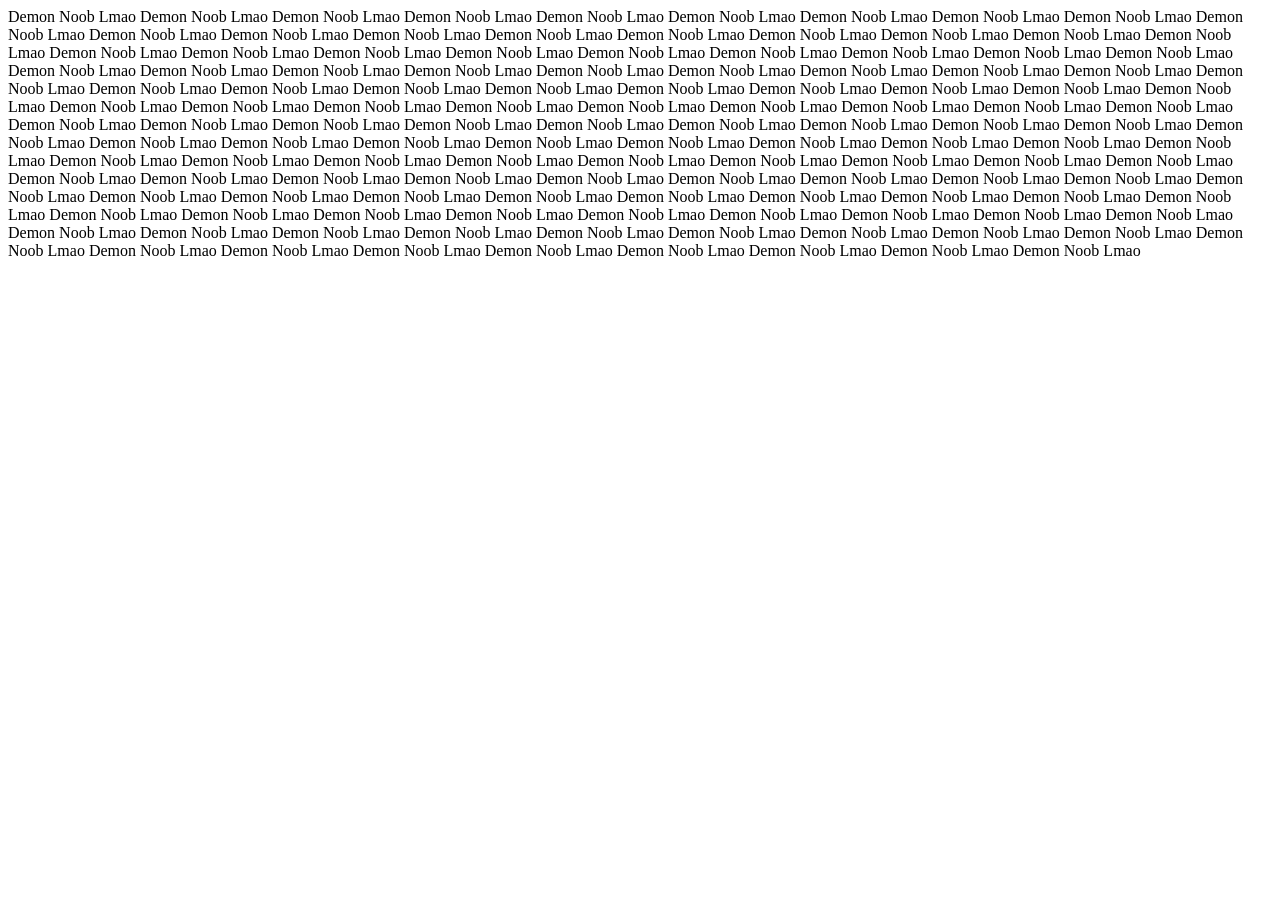
==== DemonNoobLmao.html @ 6de5e35a "Create DemonNoobLmao.html" ====
<html>
<head>
	<title>DemonNoobLmao</title>
</head>
<body>
	<p> Demon Noob Lmao Demon Noob Lmao Demon Noob Lmao Demon Noob Lmao Demon Noob Lmao Demon Noob Lmao Demon Noob Lmao Demon Noob Lmao Demon Noob Lmao Demon Noob Lmao Demon Noob Lmao Demon Noob Lmao Demon Noob Lmao Demon Noob Lmao Demon Noob Lmao Demon Noob Lmao Demon Noob Lmao Demon Noob Lmao Demon Noob Lmao Demon Noob Lmao Demon Noob Lmao Demon Noob Lmao Demon Noob Lmao Demon Noob Lmao Demon Noob Lmao Demon Noob Lmao Demon Noob Lmao Demon Noob Lmao Demon Noob Lmao Demon Noob Lmao Demon Noob Lmao Demon Noob Lmao Demon Noob Lmao Demon Noob Lmao Demon Noob Lmao Demon Noob Lmao Demon Noob Lmao Demon Noob Lmao Demon Noob Lmao Demon Noob Lmao Demon Noob Lmao Demon Noob Lmao Demon Noob Lmao Demon Noob Lmao Demon Noob Lmao Demon Noob Lmao Demon Noob Lmao Demon Noob Lmao Demon Noob Lmao Demon Noob Lmao Demon Noob Lmao Demon Noob Lmao Demon Noob Lmao Demon Noob Lmao Demon Noob Lmao Demon Noob Lmao Demon Noob Lmao Demon Noob Lmao Demon Noob Lmao Demon Noob Lmao Demon Noob Lmao Demon Noob Lmao Demon Noob Lmao Demon Noob Lmao Demon Noob Lmao Demon Noob Lmao Demon Noob Lmao Demon Noob Lmao Demon Noob Lmao Demon Noob Lmao Demon Noob Lmao Demon Noob Lmao Demon Noob Lmao Demon Noob Lmao Demon Noob Lmao Demon Noob Lmao Demon Noob Lmao Demon Noob Lmao Demon Noob Lmao Demon Noob Lmao Demon Noob Lmao Demon Noob Lmao Demon Noob Lmao Demon Noob Lmao Demon Noob Lmao Demon Noob Lmao Demon Noob Lmao Demon Noob Lmao Demon Noob Lmao Demon Noob Lmao Demon Noob Lmao Demon Noob Lmao Demon Noob Lmao Demon Noob Lmao Demon Noob Lmao Demon Noob Lmao Demon Noob Lmao Demon Noob Lmao Demon Noob Lmao Demon Noob Lmao Demon Noob Lmao Demon Noob Lmao Demon Noob Lmao Demon Noob Lmao Demon Noob Lmao Demon Noob Lmao Demon Noob Lmao Demon Noob Lmao Demon Noob Lmao Demon Noob Lmao Demon Noob Lmao Demon Noob Lmao Demon Noob Lmao Demon Noob Lmao Demon Noob Lmao Demon Noob Lmao Demon Noob Lmao Demon Noob Lmao Demon Noob Lmao Demon Noob Lmao Demon Noob Lmao Demon Noob Lmao Demon Noob Lmao Demon Noob Lmao Demon Noob Lmao Demon Noob Lmao Demon Noob Lmao Demon Noob Lmao Demon Noob Lmao Demon Noob Lmao </p>
</body>
</html>
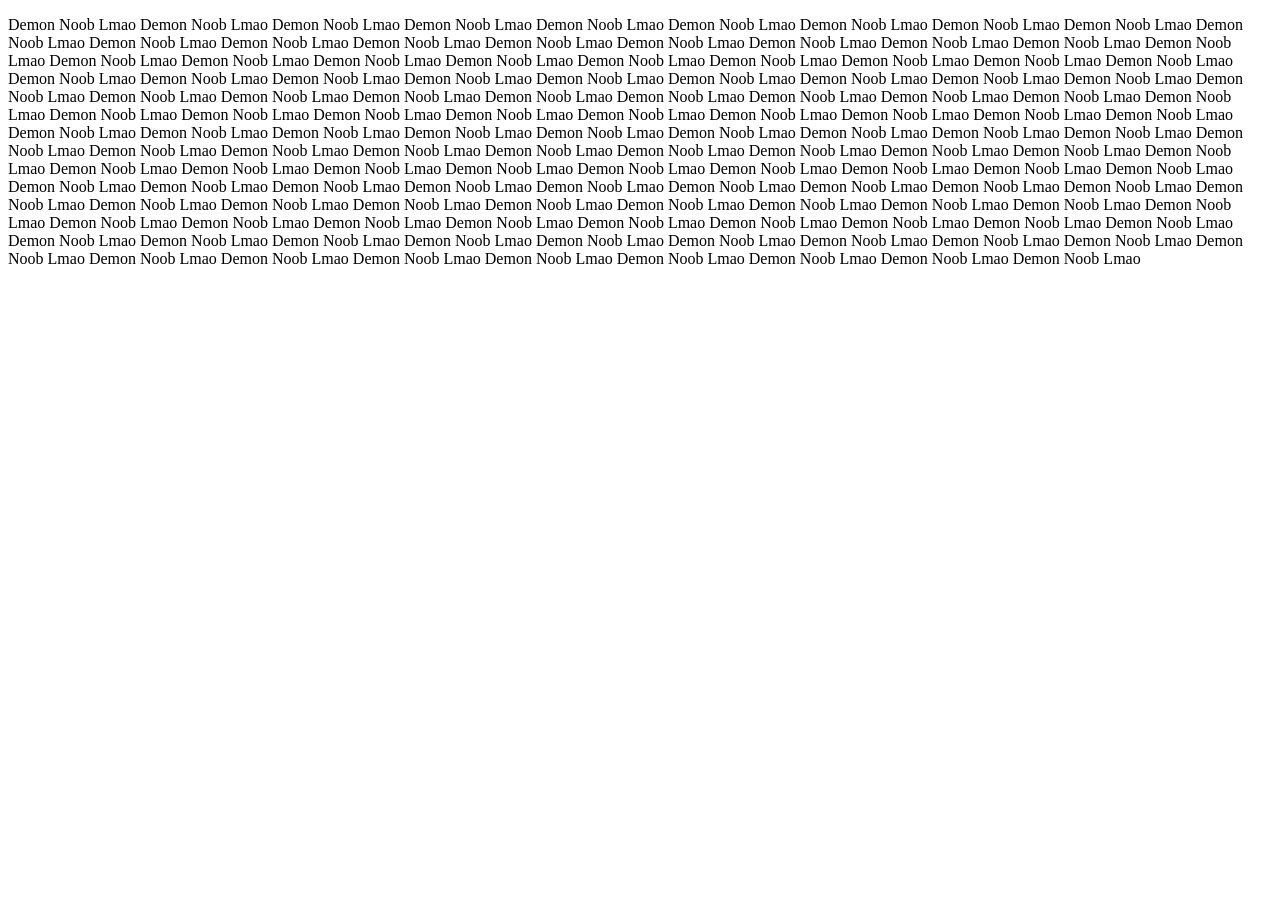
==== commit a3b35122: "Update DemonNoobLmao.html" ====
--- a/DemonNoobLmao.html
+++ b/DemonNoobLmao.html
@@ -1,3 +1,4 @@
+<!DOCTYPE html>
 <html>
 <head>
 	<title>DemonNoobLmao</title>
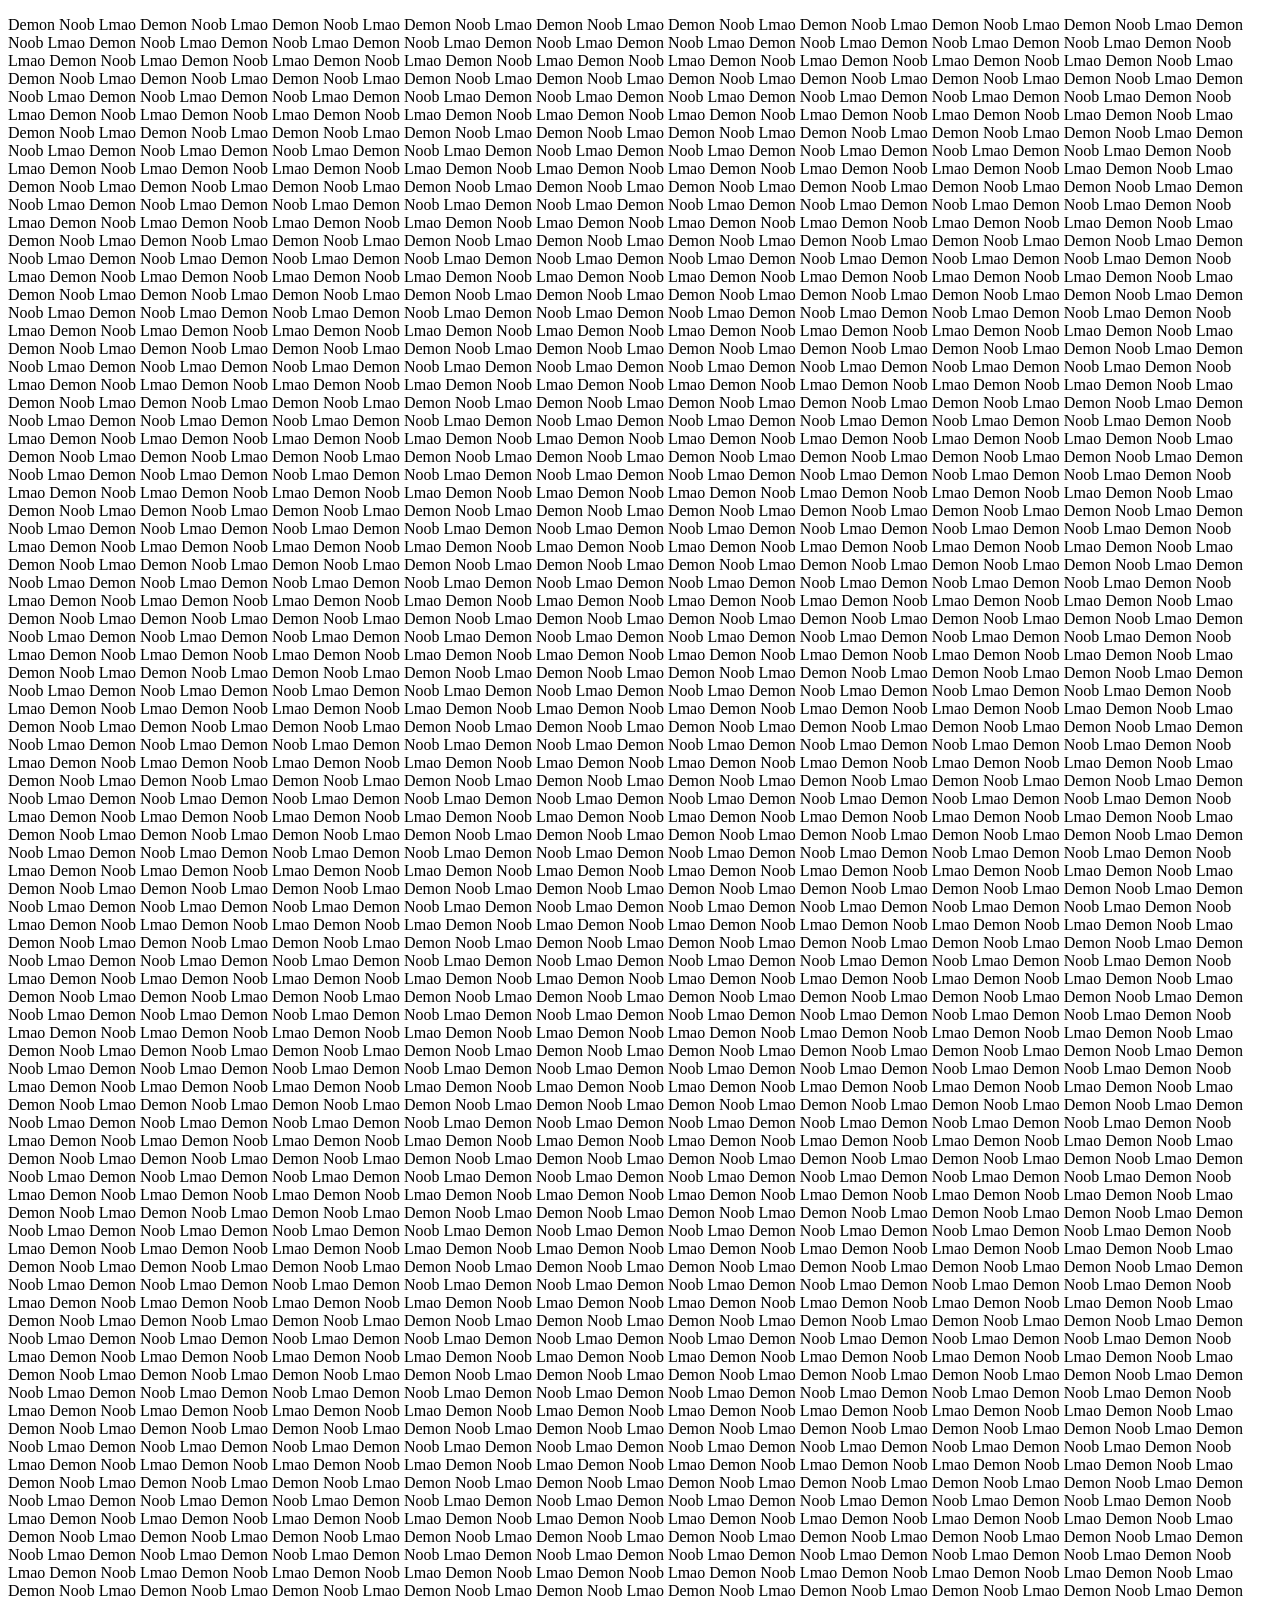
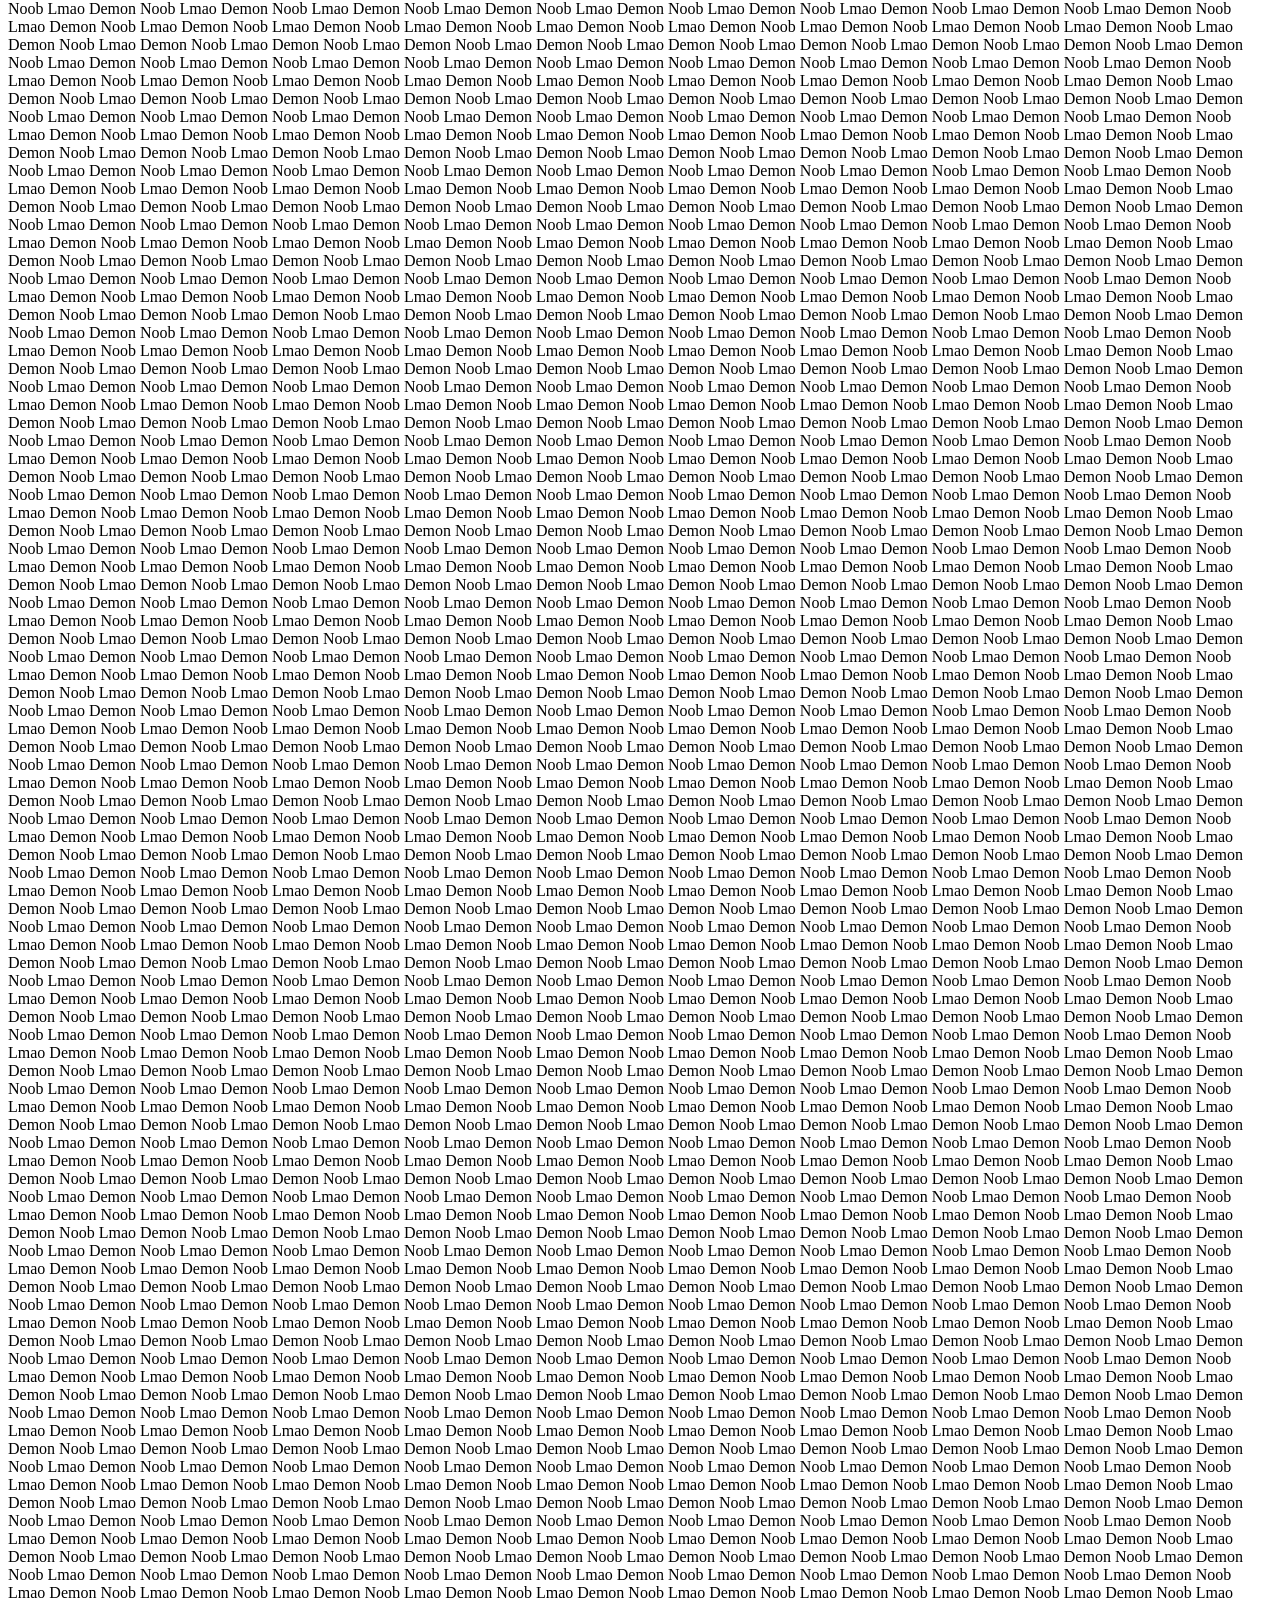
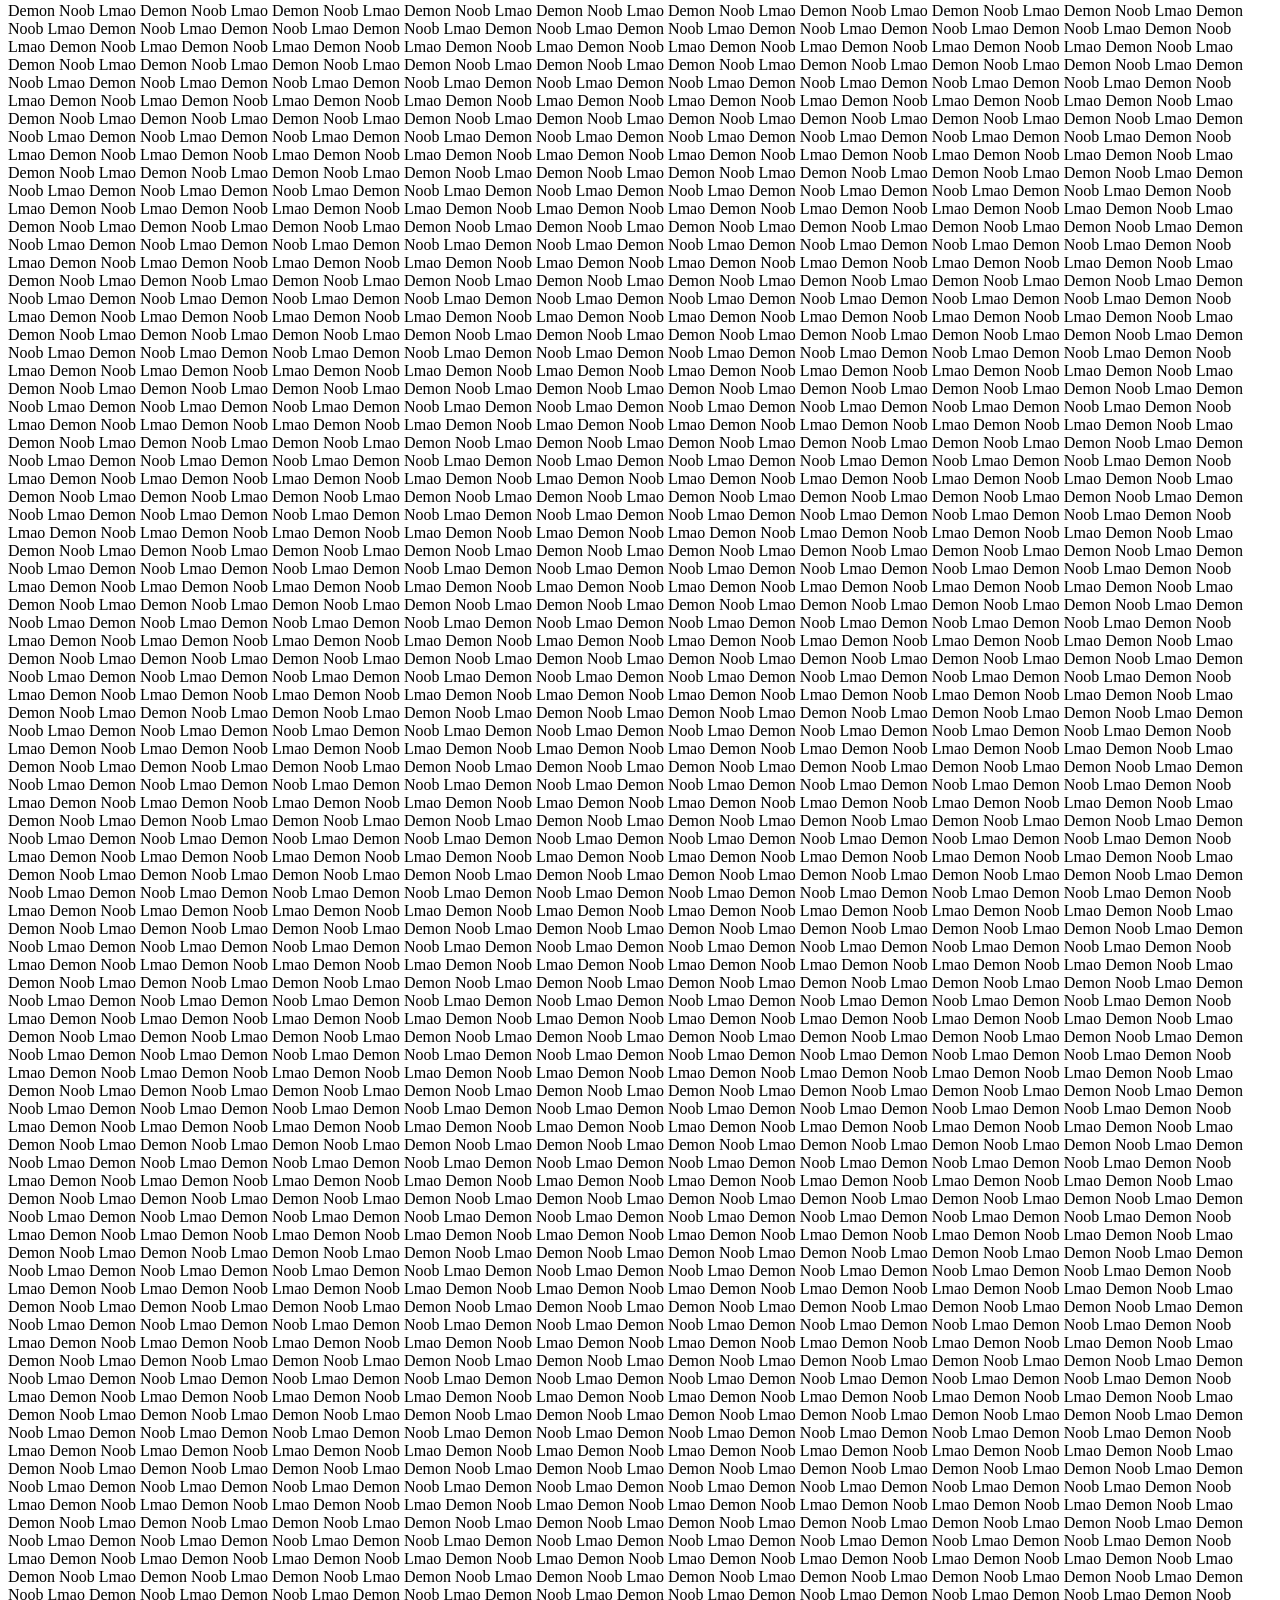
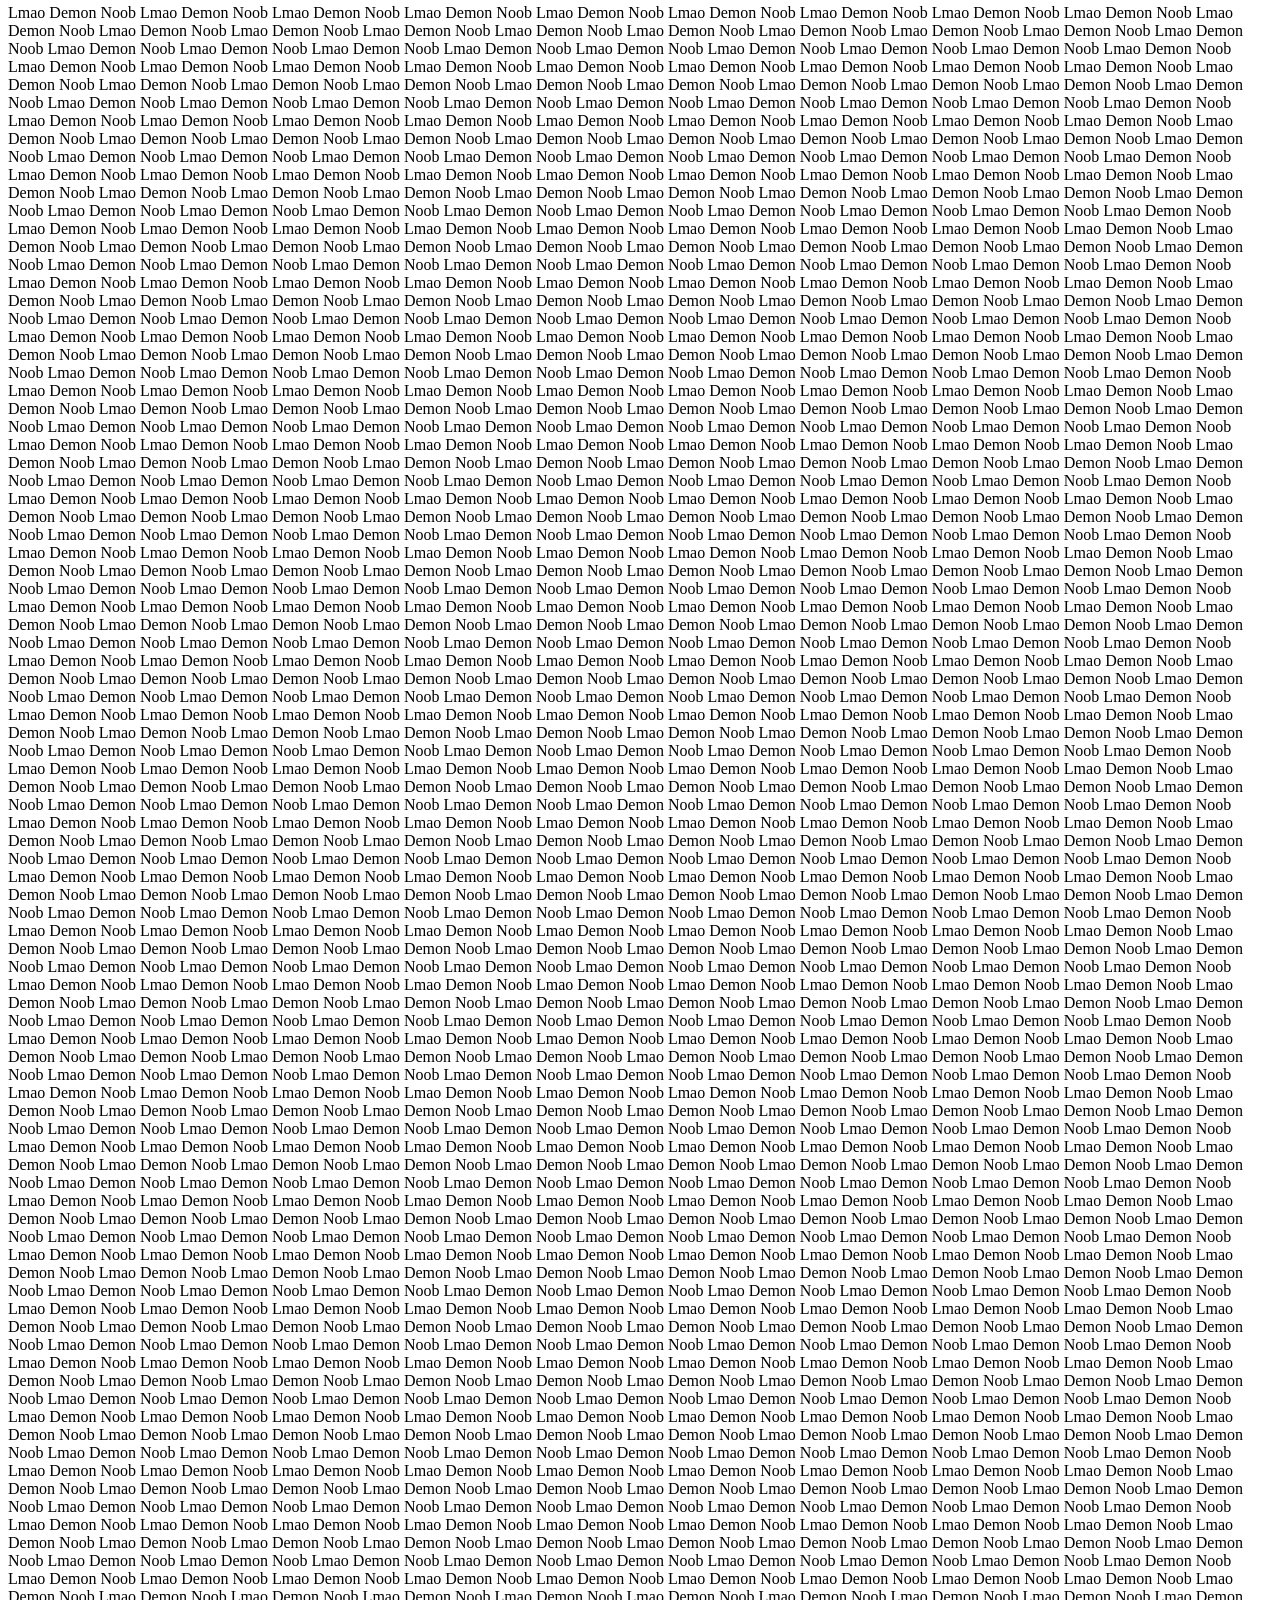
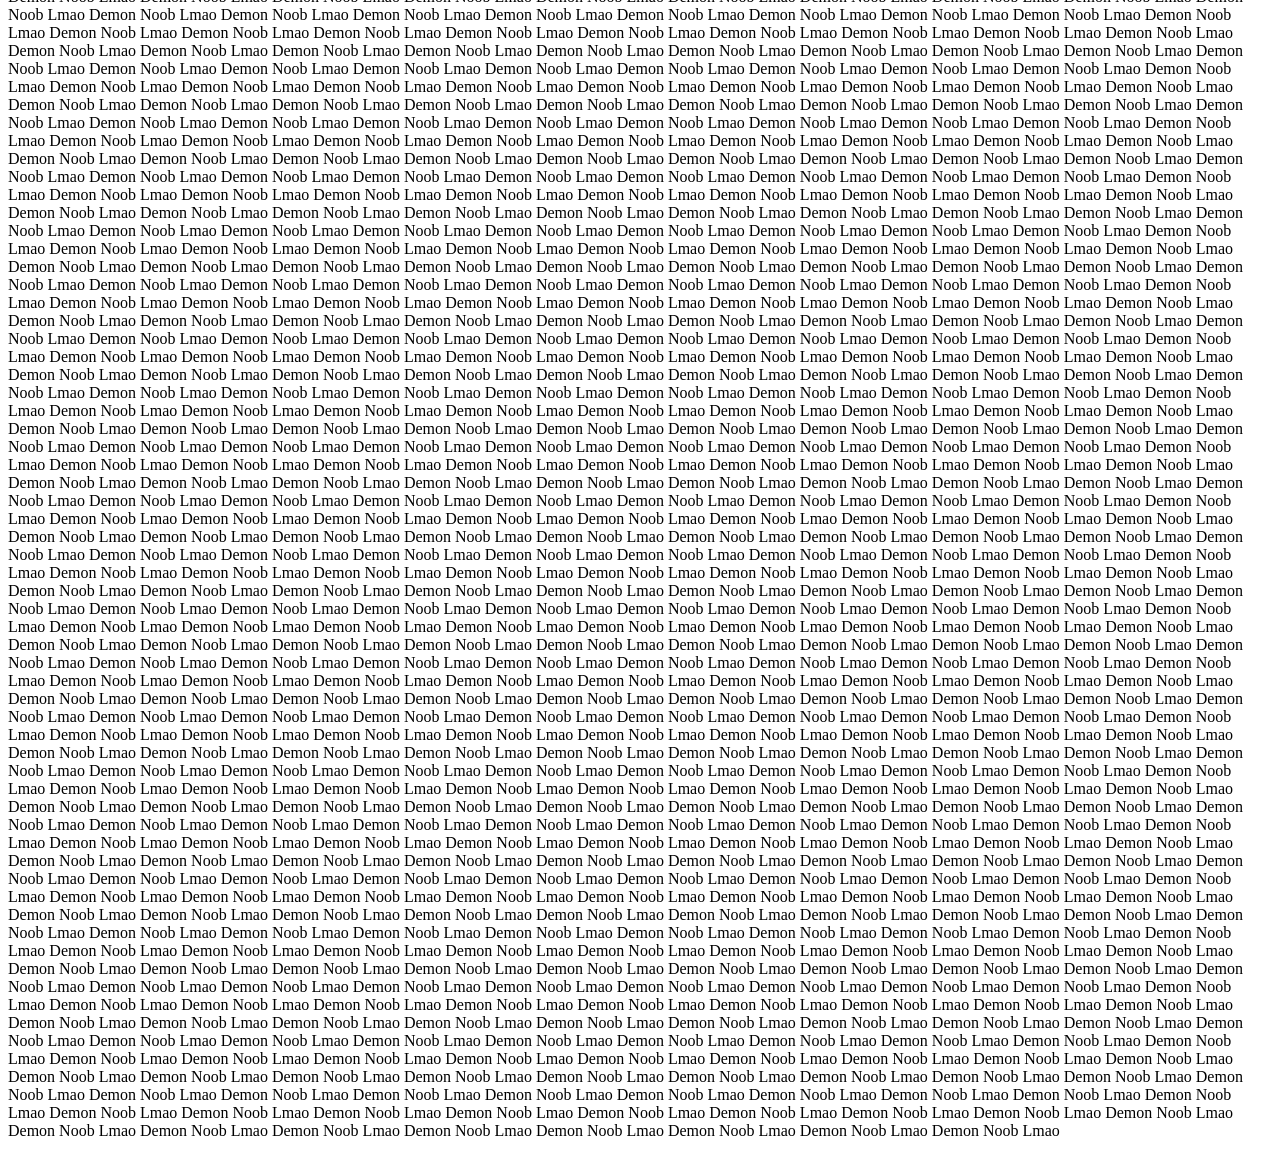
==== commit 0da9b69b: "Update DemonNoobLmao.html" ====
--- a/DemonNoobLmao.html
+++ b/DemonNoobLmao.html
@@ -4,6 +4,6 @@
 	<title>DemonNoobLmao</title>
 </head>
 <body>
-	<p> Demon Noob Lmao Demon Noob Lmao Demon Noob Lmao Demon Noob Lmao Demon Noob Lmao Demon Noob Lmao Demon Noob Lmao Demon Noob Lmao Demon Noob Lmao Demon Noob Lmao Demon Noob Lmao Demon Noob Lmao Demon Noob Lmao Demon Noob Lmao Demon Noob Lmao Demon Noob Lmao Demon Noob Lmao Demon Noob Lmao Demon Noob Lmao Demon Noob Lmao Demon Noob Lmao Demon Noob Lmao Demon Noob Lmao Demon Noob Lmao Demon Noob Lmao Demon Noob Lmao Demon Noob Lmao Demon Noob Lmao Demon Noob Lmao Demon Noob Lmao Demon Noob Lmao Demon Noob Lmao Demon Noob Lmao Demon Noob Lmao Demon Noob Lmao Demon Noob Lmao Demon Noob Lmao Demon Noob Lmao Demon Noob Lmao Demon Noob Lmao Demon Noob Lmao Demon Noob Lmao Demon Noob Lmao Demon Noob Lmao Demon Noob Lmao Demon Noob Lmao Demon Noob Lmao Demon Noob Lmao Demon Noob Lmao Demon Noob Lmao Demon Noob Lmao Demon Noob Lmao Demon Noob Lmao Demon Noob Lmao Demon Noob Lmao Demon Noob Lmao Demon Noob Lmao Demon Noob Lmao Demon Noob Lmao Demon Noob Lmao Demon Noob Lmao Demon Noob Lmao Demon Noob Lmao Demon Noob Lmao Demon Noob Lmao Demon Noob Lmao Demon Noob Lmao Demon Noob Lmao Demon Noob Lmao Demon Noob Lmao Demon Noob Lmao Demon Noob Lmao Demon Noob Lmao Demon Noob Lmao Demon Noob Lmao Demon Noob Lmao Demon Noob Lmao Demon Noob Lmao Demon Noob Lmao Demon Noob Lmao Demon Noob Lmao Demon Noob Lmao Demon Noob Lmao Demon Noob Lmao Demon Noob Lmao Demon Noob Lmao Demon Noob Lmao Demon Noob Lmao Demon Noob Lmao Demon Noob Lmao Demon Noob Lmao Demon Noob Lmao Demon Noob Lmao Demon Noob Lmao Demon Noob Lmao Demon Noob Lmao Demon Noob Lmao Demon Noob Lmao Demon Noob Lmao Demon Noob Lmao Demon Noob Lmao Demon Noob Lmao Demon Noob Lmao Demon Noob Lmao Demon Noob Lmao Demon Noob Lmao Demon Noob Lmao Demon Noob Lmao Demon Noob Lmao Demon Noob Lmao Demon Noob Lmao Demon Noob Lmao Demon Noob Lmao Demon Noob Lmao Demon Noob Lmao Demon Noob Lmao Demon Noob Lmao Demon Noob Lmao Demon Noob Lmao Demon Noob Lmao Demon Noob Lmao Demon Noob Lmao Demon Noob Lmao Demon Noob Lmao Demon Noob Lmao Demon Noob Lmao Demon Noob Lmao Demon Noob Lmao Demon Noob Lmao Demon Noob Lmao </p>
+	<p> Demon Noob Lmao Demon Noob Lmao Demon Noob Lmao Demon Noob Lmao Demon Noob Lmao Demon Noob Lmao Demon Noob Lmao Demon Noob Lmao Demon Noob Lmao Demon Noob Lmao Demon Noob Lmao Demon Noob Lmao Demon Noob Lmao Demon Noob Lmao Demon Noob Lmao Demon Noob Lmao Demon Noob Lmao Demon Noob Lmao Demon Noob Lmao Demon Noob Lmao Demon Noob Lmao Demon Noob Lmao Demon Noob Lmao Demon Noob Lmao Demon Noob Lmao Demon Noob Lmao Demon Noob Lmao Demon Noob Lmao Demon Noob Lmao Demon Noob Lmao Demon Noob Lmao Demon Noob Lmao Demon Noob Lmao Demon Noob Lmao Demon Noob Lmao Demon Noob Lmao Demon Noob Lmao Demon Noob Lmao Demon Noob Lmao Demon Noob Lmao Demon Noob Lmao Demon Noob Lmao Demon Noob Lmao Demon Noob Lmao Demon Noob Lmao Demon Noob Lmao Demon Noob Lmao Demon Noob Lmao Demon Noob Lmao Demon Noob Lmao Demon Noob Lmao Demon Noob Lmao Demon Noob Lmao Demon Noob Lmao Demon Noob Lmao Demon Noob Lmao Demon Noob Lmao Demon Noob Lmao Demon Noob Lmao Demon Noob Lmao Demon Noob Lmao Demon Noob Lmao Demon Noob Lmao Demon Noob Lmao Demon Noob Lmao Demon Noob Lmao Demon Noob Lmao Demon Noob Lmao Demon Noob Lmao Demon Noob Lmao Demon Noob Lmao Demon Noob Lmao Demon Noob Lmao Demon Noob Lmao Demon Noob Lmao Demon Noob Lmao Demon Noob Lmao Demon Noob Lmao Demon Noob Lmao Demon Noob Lmao Demon Noob Lmao Demon Noob Lmao Demon Noob Lmao Demon Noob Lmao Demon Noob Lmao Demon Noob Lmao Demon Noob Lmao Demon Noob Lmao Demon Noob Lmao Demon Noob Lmao Demon Noob Lmao Demon Noob Lmao Demon Noob Lmao Demon Noob Lmao Demon Noob Lmao Demon Noob Lmao Demon Noob Lmao Demon Noob Lmao Demon Noob Lmao Demon Noob Lmao Demon Noob Lmao Demon Noob Lmao Demon Noob Lmao Demon Noob Lmao Demon Noob Lmao Demon Noob Lmao Demon Noob Lmao Demon Noob Lmao Demon Noob Lmao Demon Noob Lmao Demon Noob Lmao Demon Noob Lmao Demon Noob Lmao Demon Noob Lmao Demon Noob Lmao Demon Noob Lmao Demon Noob Lmao Demon Noob Lmao Demon Noob Lmao Demon Noob Lmao Demon Noob Lmao Demon Noob Lmao Demon Noob Lmao Demon Noob Lmao Demon Noob Lmao Demon Noob Lmao Demon Noob Lmao Demon Noob Lmao Demon Noob Lmao Demon Noob Lmao Demon Noob Lmao Demon Noob Lmao Demon Noob Lmao Demon Noob Lmao Demon Noob Lmao Demon Noob Lmao Demon Noob Lmao Demon Noob Lmao Demon Noob Lmao Demon Noob Lmao Demon Noob Lmao Demon Noob Lmao Demon Noob Lmao Demon Noob Lmao Demon Noob Lmao Demon Noob Lmao Demon Noob Lmao Demon Noob Lmao Demon Noob Lmao Demon Noob Lmao Demon Noob Lmao Demon Noob Lmao Demon Noob Lmao Demon Noob Lmao Demon Noob Lmao Demon Noob Lmao Demon Noob Lmao Demon Noob Lmao Demon Noob Lmao Demon Noob Lmao Demon Noob Lmao Demon Noob Lmao Demon Noob Lmao Demon Noob Lmao Demon Noob Lmao Demon Noob Lmao Demon Noob Lmao Demon Noob Lmao Demon Noob Lmao Demon Noob Lmao Demon Noob Lmao Demon Noob Lmao Demon Noob Lmao Demon Noob Lmao Demon Noob Lmao Demon Noob Lmao Demon Noob Lmao Demon Noob Lmao Demon Noob Lmao Demon Noob Lmao Demon Noob Lmao Demon Noob Lmao Demon Noob Lmao Demon Noob Lmao Demon Noob Lmao Demon Noob Lmao Demon Noob Lmao Demon Noob Lmao Demon Noob Lmao Demon Noob Lmao Demon Noob Lmao Demon Noob Lmao Demon Noob Lmao Demon Noob Lmao Demon Noob Lmao Demon Noob Lmao Demon Noob Lmao Demon Noob Lmao Demon Noob Lmao Demon Noob Lmao Demon Noob Lmao Demon Noob Lmao Demon Noob Lmao Demon Noob Lmao Demon Noob Lmao Demon Noob Lmao Demon Noob Lmao Demon Noob Lmao Demon Noob Lmao Demon Noob Lmao Demon Noob Lmao Demon Noob Lmao Demon Noob Lmao Demon Noob Lmao Demon Noob Lmao Demon Noob Lmao Demon Noob Lmao Demon Noob Lmao Demon Noob Lmao Demon Noob Lmao Demon Noob Lmao Demon Noob Lmao Demon Noob Lmao Demon Noob Lmao Demon Noob Lmao Demon Noob Lmao Demon Noob Lmao Demon Noob Lmao Demon Noob Lmao Demon Noob Lmao Demon Noob Lmao Demon Noob Lmao Demon Noob Lmao Demon Noob Lmao Demon Noob Lmao Demon Noob Lmao Demon Noob Lmao Demon Noob Lmao Demon Noob Lmao Demon Noob Lmao Demon Noob Lmao Demon Noob Lmao Demon Noob Lmao Demon Noob Lmao Demon Noob Lmao Demon Noob Lmao Demon Noob Lmao Demon Noob Lmao Demon Noob Lmao Demon Noob Lmao Demon Noob Lmao Demon Noob Lmao Demon Noob Lmao Demon Noob Lmao Demon Noob Lmao Demon Noob Lmao Demon Noob Lmao Demon Noob Lmao Demon Noob Lmao Demon Noob Lmao Demon Noob Lmao Demon Noob Lmao Demon Noob Lmao Demon Noob Lmao Demon Noob Lmao Demon Noob Lmao Demon Noob Lmao Demon Noob Lmao Demon Noob Lmao Demon Noob Lmao Demon Noob Lmao Demon Noob Lmao Demon Noob Lmao Demon Noob Lmao Demon Noob Lmao Demon Noob Lmao Demon Noob Lmao Demon Noob Lmao Demon Noob Lmao Demon Noob Lmao Demon Noob Lmao Demon Noob Lmao Demon Noob Lmao Demon Noob Lmao Demon Noob Lmao Demon Noob Lmao Demon Noob Lmao Demon Noob Lmao Demon Noob Lmao Demon Noob Lmao Demon Noob Lmao Demon Noob Lmao Demon Noob Lmao Demon Noob Lmao Demon Noob Lmao Demon Noob Lmao Demon Noob Lmao Demon Noob Lmao Demon Noob Lmao Demon Noob Lmao Demon Noob Lmao Demon Noob Lmao Demon Noob Lmao Demon Noob Lmao Demon Noob Lmao Demon Noob Lmao Demon Noob Lmao Demon Noob Lmao Demon Noob Lmao Demon Noob Lmao Demon Noob Lmao Demon Noob Lmao Demon Noob Lmao Demon Noob Lmao Demon Noob Lmao Demon Noob Lmao Demon Noob Lmao Demon Noob Lmao Demon Noob Lmao Demon Noob Lmao Demon Noob Lmao Demon Noob Lmao Demon Noob Lmao Demon Noob Lmao Demon Noob Lmao Demon Noob Lmao Demon Noob Lmao Demon Noob Lmao Demon Noob Lmao Demon Noob Lmao Demon Noob Lmao Demon Noob Lmao Demon Noob Lmao Demon Noob Lmao Demon Noob Lmao Demon Noob Lmao Demon Noob Lmao Demon Noob Lmao Demon Noob Lmao Demon Noob Lmao Demon Noob Lmao Demon Noob Lmao Demon Noob Lmao Demon Noob Lmao Demon Noob Lmao Demon Noob Lmao Demon Noob Lmao Demon Noob Lmao Demon Noob Lmao Demon Noob Lmao Demon Noob Lmao Demon Noob Lmao Demon Noob Lmao Demon Noob Lmao Demon Noob Lmao Demon Noob Lmao Demon Noob Lmao Demon Noob Lmao Demon Noob Lmao Demon Noob Lmao Demon Noob Lmao Demon Noob Lmao Demon Noob Lmao Demon Noob Lmao Demon Noob Lmao Demon Noob Lmao Demon Noob Lmao Demon Noob Lmao Demon Noob Lmao Demon Noob Lmao Demon Noob Lmao Demon Noob Lmao Demon Noob Lmao Demon Noob Lmao Demon Noob Lmao Demon Noob Lmao Demon Noob Lmao Demon Noob Lmao Demon Noob Lmao Demon Noob Lmao Demon Noob Lmao Demon Noob Lmao Demon Noob Lmao Demon Noob Lmao Demon Noob Lmao Demon Noob Lmao Demon Noob Lmao Demon Noob Lmao Demon Noob Lmao Demon Noob Lmao Demon Noob Lmao Demon Noob Lmao Demon Noob Lmao Demon Noob Lmao Demon Noob Lmao Demon Noob Lmao Demon Noob Lmao Demon Noob Lmao Demon Noob Lmao Demon Noob Lmao Demon Noob Lmao Demon Noob Lmao Demon Noob Lmao Demon Noob Lmao Demon Noob Lmao Demon Noob Lmao Demon Noob Lmao Demon Noob Lmao Demon Noob Lmao Demon Noob Lmao Demon Noob Lmao Demon Noob Lmao Demon Noob Lmao Demon Noob Lmao Demon Noob Lmao Demon Noob Lmao Demon Noob Lmao Demon Noob Lmao Demon Noob Lmao Demon Noob Lmao Demon Noob Lmao Demon Noob Lmao Demon Noob Lmao Demon Noob Lmao Demon Noob Lmao Demon Noob Lmao Demon Noob Lmao Demon Noob Lmao Demon Noob Lmao Demon Noob Lmao Demon Noob Lmao Demon Noob Lmao Demon Noob Lmao Demon Noob Lmao Demon Noob Lmao Demon Noob Lmao Demon Noob Lmao Demon Noob Lmao Demon Noob Lmao Demon Noob Lmao Demon Noob Lmao Demon Noob Lmao Demon Noob Lmao Demon Noob Lmao Demon Noob Lmao Demon Noob Lmao Demon Noob Lmao Demon Noob Lmao Demon Noob Lmao Demon Noob Lmao Demon Noob Lmao Demon Noob Lmao Demon Noob Lmao Demon Noob Lmao Demon Noob Lmao Demon Noob Lmao Demon Noob Lmao Demon Noob Lmao Demon Noob Lmao Demon Noob Lmao Demon Noob Lmao Demon Noob Lmao Demon Noob Lmao Demon Noob Lmao Demon Noob Lmao Demon Noob Lmao Demon Noob Lmao Demon Noob Lmao Demon Noob Lmao Demon Noob Lmao Demon Noob Lmao Demon Noob Lmao Demon Noob Lmao Demon Noob Lmao Demon Noob Lmao Demon Noob Lmao Demon Noob Lmao Demon Noob Lmao Demon Noob Lmao Demon Noob Lmao Demon Noob Lmao Demon Noob Lmao Demon Noob Lmao Demon Noob Lmao Demon Noob Lmao Demon Noob Lmao Demon Noob Lmao Demon Noob Lmao Demon Noob Lmao Demon Noob Lmao Demon Noob Lmao Demon Noob Lmao Demon Noob Lmao Demon Noob Lmao Demon Noob Lmao Demon Noob Lmao Demon Noob Lmao Demon Noob Lmao Demon Noob Lmao Demon Noob Lmao Demon Noob Lmao Demon Noob Lmao Demon Noob Lmao Demon Noob Lmao Demon Noob Lmao Demon Noob Lmao Demon Noob Lmao Demon Noob Lmao Demon Noob Lmao Demon Noob Lmao Demon Noob Lmao Demon Noob Lmao Demon Noob Lmao Demon Noob Lmao Demon Noob Lmao Demon Noob Lmao Demon Noob Lmao Demon Noob Lmao Demon Noob Lmao Demon Noob Lmao Demon Noob Lmao Demon Noob Lmao Demon Noob Lmao Demon Noob Lmao Demon Noob Lmao Demon Noob Lmao Demon Noob Lmao Demon Noob Lmao Demon Noob Lmao Demon Noob Lmao Demon Noob Lmao Demon Noob Lmao Demon Noob Lmao Demon Noob Lmao Demon Noob Lmao Demon Noob Lmao Demon Noob Lmao Demon Noob Lmao Demon Noob Lmao Demon Noob Lmao Demon Noob Lmao Demon Noob Lmao Demon Noob Lmao Demon Noob Lmao Demon Noob Lmao Demon Noob Lmao Demon Noob Lmao Demon Noob Lmao Demon Noob Lmao Demon Noob Lmao Demon Noob Lmao Demon Noob Lmao Demon Noob Lmao Demon Noob Lmao Demon Noob Lmao Demon Noob Lmao Demon Noob Lmao Demon Noob Lmao Demon Noob Lmao Demon Noob Lmao Demon Noob Lmao Demon Noob Lmao Demon Noob Lmao Demon Noob Lmao Demon Noob Lmao Demon Noob Lmao Demon Noob Lmao Demon Noob Lmao Demon Noob Lmao Demon Noob Lmao Demon Noob Lmao Demon Noob Lmao Demon Noob Lmao Demon Noob Lmao Demon Noob Lmao Demon Noob Lmao Demon Noob Lmao Demon Noob Lmao Demon Noob Lmao Demon Noob Lmao Demon Noob Lmao Demon Noob Lmao Demon Noob Lmao Demon Noob Lmao Demon Noob Lmao Demon Noob Lmao Demon Noob Lmao Demon Noob Lmao Demon Noob Lmao Demon Noob Lmao Demon Noob Lmao Demon Noob Lmao Demon Noob Lmao Demon Noob Lmao Demon Noob Lmao Demon Noob Lmao Demon Noob Lmao Demon Noob Lmao Demon Noob Lmao Demon Noob Lmao Demon Noob Lmao Demon Noob Lmao Demon Noob Lmao Demon Noob Lmao Demon Noob Lmao Demon Noob Lmao Demon Noob Lmao Demon Noob Lmao Demon Noob Lmao Demon Noob Lmao Demon Noob Lmao Demon Noob Lmao Demon Noob Lmao Demon Noob Lmao Demon Noob Lmao Demon Noob Lmao Demon Noob Lmao Demon Noob Lmao Demon Noob Lmao Demon Noob Lmao Demon Noob Lmao Demon Noob Lmao Demon Noob Lmao Demon Noob Lmao Demon Noob Lmao Demon Noob Lmao Demon Noob Lmao Demon Noob Lmao Demon Noob Lmao Demon Noob Lmao Demon Noob Lmao Demon Noob Lmao Demon Noob Lmao Demon Noob Lmao Demon Noob Lmao Demon Noob Lmao Demon Noob Lmao Demon Noob Lmao Demon Noob Lmao Demon Noob Lmao Demon Noob Lmao Demon Noob Lmao Demon Noob Lmao Demon Noob Lmao Demon Noob Lmao Demon Noob Lmao Demon Noob Lmao Demon Noob Lmao Demon Noob Lmao Demon Noob Lmao Demon Noob Lmao Demon Noob Lmao Demon Noob Lmao Demon Noob Lmao Demon Noob Lmao Demon Noob Lmao Demon Noob Lmao Demon Noob Lmao Demon Noob Lmao Demon Noob Lmao Demon Noob Lmao Demon Noob Lmao Demon Noob Lmao Demon Noob Lmao Demon Noob Lmao Demon Noob Lmao Demon Noob Lmao Demon Noob Lmao Demon Noob Lmao Demon Noob Lmao Demon Noob Lmao Demon Noob Lmao Demon Noob Lmao Demon Noob Lmao Demon Noob Lmao Demon Noob Lmao Demon Noob Lmao Demon Noob Lmao Demon Noob Lmao Demon Noob Lmao Demon Noob Lmao Demon Noob Lmao Demon Noob Lmao Demon Noob Lmao Demon Noob Lmao Demon Noob Lmao Demon Noob Lmao Demon Noob Lmao Demon Noob Lmao Demon Noob Lmao Demon Noob Lmao Demon Noob Lmao Demon Noob Lmao Demon Noob Lmao Demon Noob Lmao Demon Noob Lmao Demon Noob Lmao Demon Noob Lmao Demon Noob Lmao Demon Noob Lmao Demon Noob Lmao Demon Noob Lmao Demon Noob Lmao Demon Noob Lmao Demon Noob Lmao Demon Noob Lmao Demon Noob Lmao Demon Noob Lmao Demon Noob Lmao Demon Noob Lmao Demon Noob Lmao Demon Noob Lmao Demon Noob Lmao Demon Noob Lmao Demon Noob Lmao Demon Noob Lmao Demon Noob Lmao Demon Noob Lmao Demon Noob Lmao Demon Noob Lmao Demon Noob Lmao Demon Noob Lmao Demon Noob Lmao Demon Noob Lmao Demon Noob Lmao Demon Noob Lmao Demon Noob Lmao Demon Noob Lmao Demon Noob Lmao Demon Noob Lmao Demon Noob Lmao Demon Noob Lmao Demon Noob Lmao Demon Noob Lmao Demon Noob Lmao Demon Noob Lmao Demon Noob Lmao Demon Noob Lmao Demon Noob Lmao Demon Noob Lmao Demon Noob Lmao Demon Noob Lmao Demon Noob Lmao Demon Noob Lmao Demon Noob Lmao Demon Noob Lmao Demon Noob Lmao Demon Noob Lmao Demon Noob Lmao Demon Noob Lmao Demon Noob Lmao Demon Noob Lmao Demon Noob Lmao Demon Noob Lmao Demon Noob Lmao Demon Noob Lmao Demon Noob Lmao Demon Noob Lmao Demon Noob Lmao Demon Noob Lmao Demon Noob Lmao Demon Noob Lmao Demon Noob Lmao Demon Noob Lmao Demon Noob Lmao Demon Noob Lmao Demon Noob Lmao Demon Noob Lmao Demon Noob Lmao Demon Noob Lmao Demon Noob Lmao Demon Noob Lmao Demon Noob Lmao Demon Noob Lmao Demon Noob Lmao Demon Noob Lmao Demon Noob Lmao Demon Noob Lmao Demon Noob Lmao Demon Noob Lmao Demon Noob Lmao Demon Noob Lmao Demon Noob Lmao Demon Noob Lmao Demon Noob Lmao Demon Noob Lmao Demon Noob Lmao Demon Noob Lmao Demon Noob Lmao Demon Noob Lmao Demon Noob Lmao Demon Noob Lmao Demon Noob Lmao Demon Noob Lmao Demon Noob Lmao Demon Noob Lmao Demon Noob Lmao Demon Noob Lmao Demon Noob Lmao Demon Noob Lmao Demon Noob Lmao Demon Noob Lmao Demon Noob Lmao Demon Noob Lmao Demon Noob Lmao Demon Noob Lmao Demon Noob Lmao Demon Noob Lmao Demon Noob Lmao Demon Noob Lmao Demon Noob Lmao Demon Noob Lmao Demon Noob Lmao Demon Noob Lmao Demon Noob Lmao Demon Noob Lmao Demon Noob Lmao Demon Noob Lmao Demon Noob Lmao Demon Noob Lmao Demon Noob Lmao Demon Noob Lmao Demon Noob Lmao Demon Noob Lmao Demon Noob Lmao Demon Noob Lmao Demon Noob Lmao Demon Noob Lmao Demon Noob Lmao Demon Noob Lmao Demon Noob Lmao Demon Noob Lmao Demon Noob Lmao Demon Noob Lmao Demon Noob Lmao Demon Noob Lmao Demon Noob Lmao Demon Noob Lmao Demon Noob Lmao Demon Noob Lmao Demon Noob Lmao Demon Noob Lmao Demon Noob Lmao Demon Noob Lmao Demon Noob Lmao Demon Noob Lmao Demon Noob Lmao Demon Noob Lmao Demon Noob Lmao Demon Noob Lmao Demon Noob Lmao Demon Noob Lmao Demon Noob Lmao Demon Noob Lmao Demon Noob Lmao Demon Noob Lmao Demon Noob Lmao Demon Noob Lmao Demon Noob Lmao Demon Noob Lmao Demon Noob Lmao Demon Noob Lmao Demon Noob Lmao Demon Noob Lmao Demon Noob Lmao Demon Noob Lmao Demon Noob Lmao Demon Noob Lmao Demon Noob Lmao Demon Noob Lmao Demon Noob Lmao Demon Noob Lmao Demon Noob Lmao Demon Noob Lmao Demon Noob Lmao Demon Noob Lmao Demon Noob Lmao Demon Noob Lmao Demon Noob Lmao Demon Noob Lmao Demon Noob Lmao Demon Noob Lmao Demon Noob Lmao Demon Noob Lmao Demon Noob Lmao Demon Noob Lmao Demon Noob Lmao Demon Noob Lmao Demon Noob Lmao Demon Noob Lmao Demon Noob Lmao Demon Noob Lmao Demon Noob Lmao Demon Noob Lmao Demon Noob Lmao Demon Noob Lmao Demon Noob Lmao Demon Noob Lmao Demon Noob Lmao Demon Noob Lmao Demon Noob Lmao Demon Noob Lmao Demon Noob Lmao Demon Noob Lmao Demon Noob Lmao Demon Noob Lmao Demon Noob Lmao Demon Noob Lmao Demon Noob Lmao Demon Noob Lmao Demon Noob Lmao Demon Noob Lmao Demon Noob Lmao Demon Noob Lmao Demon Noob Lmao Demon Noob Lmao Demon Noob Lmao Demon Noob Lmao Demon Noob Lmao Demon Noob Lmao Demon Noob Lmao Demon Noob Lmao Demon Noob Lmao Demon Noob Lmao Demon Noob Lmao Demon Noob Lmao Demon Noob Lmao Demon Noob Lmao Demon Noob Lmao Demon Noob Lmao Demon Noob Lmao Demon Noob Lmao Demon Noob Lmao Demon Noob Lmao Demon Noob Lmao Demon Noob Lmao Demon Noob Lmao Demon Noob Lmao Demon Noob Lmao Demon Noob Lmao Demon Noob Lmao Demon Noob Lmao Demon Noob Lmao Demon Noob Lmao Demon Noob Lmao Demon Noob Lmao Demon Noob Lmao Demon Noob Lmao Demon Noob Lmao Demon Noob Lmao Demon Noob Lmao Demon Noob Lmao Demon Noob Lmao Demon Noob Lmao Demon Noob Lmao Demon Noob Lmao Demon Noob Lmao Demon Noob Lmao Demon Noob Lmao Demon Noob Lmao Demon Noob Lmao Demon Noob Lmao Demon Noob Lmao Demon Noob Lmao Demon Noob Lmao Demon Noob Lmao Demon Noob Lmao Demon Noob Lmao Demon Noob Lmao Demon Noob Lmao Demon Noob Lmao Demon Noob Lmao Demon Noob Lmao Demon Noob Lmao Demon Noob Lmao Demon Noob Lmao Demon Noob Lmao Demon Noob Lmao Demon Noob Lmao Demon Noob Lmao Demon Noob Lmao Demon Noob Lmao Demon Noob Lmao Demon Noob Lmao Demon Noob Lmao Demon Noob Lmao Demon Noob Lmao Demon Noob Lmao Demon Noob Lmao Demon Noob Lmao Demon Noob Lmao Demon Noob Lmao Demon Noob Lmao Demon Noob Lmao Demon Noob Lmao Demon Noob Lmao Demon Noob Lmao Demon Noob Lmao Demon Noob Lmao Demon Noob Lmao Demon Noob Lmao Demon Noob Lmao Demon Noob Lmao Demon Noob Lmao Demon Noob Lmao Demon Noob Lmao Demon Noob Lmao Demon Noob Lmao Demon Noob Lmao Demon Noob Lmao Demon Noob Lmao Demon Noob Lmao Demon Noob Lmao Demon Noob Lmao Demon Noob Lmao Demon Noob Lmao Demon Noob Lmao Demon Noob Lmao Demon Noob Lmao Demon Noob Lmao Demon Noob Lmao Demon Noob Lmao Demon Noob Lmao Demon Noob Lmao Demon Noob Lmao Demon Noob Lmao Demon Noob Lmao Demon Noob Lmao Demon Noob Lmao Demon Noob Lmao Demon Noob Lmao Demon Noob Lmao Demon Noob Lmao Demon Noob Lmao Demon Noob Lmao Demon Noob Lmao Demon Noob Lmao Demon Noob Lmao Demon Noob Lmao Demon Noob Lmao Demon Noob Lmao Demon Noob Lmao Demon Noob Lmao Demon Noob Lmao Demon Noob Lmao Demon Noob Lmao Demon Noob Lmao Demon Noob Lmao Demon Noob Lmao Demon Noob Lmao Demon Noob Lmao Demon Noob Lmao Demon Noob Lmao Demon Noob Lmao Demon Noob Lmao Demon Noob Lmao Demon Noob Lmao Demon Noob Lmao Demon Noob Lmao Demon Noob Lmao Demon Noob Lmao Demon Noob Lmao Demon Noob Lmao Demon Noob Lmao Demon Noob Lmao Demon Noob Lmao Demon Noob Lmao Demon Noob Lmao Demon Noob Lmao Demon Noob Lmao Demon Noob Lmao Demon Noob Lmao Demon Noob Lmao Demon Noob Lmao Demon Noob Lmao Demon Noob Lmao Demon Noob Lmao Demon Noob Lmao Demon Noob Lmao Demon Noob Lmao Demon Noob Lmao Demon Noob Lmao Demon Noob Lmao Demon Noob Lmao Demon Noob Lmao Demon Noob Lmao Demon Noob Lmao Demon Noob Lmao Demon Noob Lmao Demon Noob Lmao Demon Noob Lmao Demon Noob Lmao Demon Noob Lmao Demon Noob Lmao Demon Noob Lmao Demon Noob Lmao Demon Noob Lmao Demon Noob Lmao Demon Noob Lmao Demon Noob Lmao Demon Noob Lmao Demon Noob Lmao Demon Noob Lmao Demon Noob Lmao Demon Noob Lmao Demon Noob Lmao Demon Noob Lmao Demon Noob Lmao Demon Noob Lmao Demon Noob Lmao Demon Noob Lmao Demon Noob Lmao Demon Noob Lmao Demon Noob Lmao Demon Noob Lmao Demon Noob Lmao Demon Noob Lmao Demon Noob Lmao Demon Noob Lmao Demon Noob Lmao Demon Noob Lmao Demon Noob Lmao Demon Noob Lmao Demon Noob Lmao Demon Noob Lmao Demon Noob Lmao Demon Noob Lmao Demon Noob Lmao Demon Noob Lmao Demon Noob Lmao Demon Noob Lmao Demon Noob Lmao Demon Noob Lmao Demon Noob Lmao Demon Noob Lmao Demon Noob Lmao Demon Noob Lmao Demon Noob Lmao Demon Noob Lmao Demon Noob Lmao Demon Noob Lmao Demon Noob Lmao Demon Noob Lmao Demon Noob Lmao Demon Noob Lmao Demon Noob Lmao Demon Noob Lmao Demon Noob Lmao Demon Noob Lmao Demon Noob Lmao Demon Noob Lmao Demon Noob Lmao Demon Noob Lmao Demon Noob Lmao Demon Noob Lmao Demon Noob Lmao Demon Noob Lmao Demon Noob Lmao Demon Noob Lmao Demon Noob Lmao Demon Noob Lmao Demon Noob Lmao Demon Noob Lmao Demon Noob Lmao Demon Noob Lmao Demon Noob Lmao Demon Noob Lmao Demon Noob Lmao Demon Noob Lmao Demon Noob Lmao Demon Noob Lmao Demon Noob Lmao Demon Noob Lmao Demon Noob Lmao Demon Noob Lmao Demon Noob Lmao Demon Noob Lmao Demon Noob Lmao Demon Noob Lmao Demon Noob Lmao Demon Noob Lmao Demon Noob Lmao Demon Noob Lmao Demon Noob Lmao Demon Noob Lmao Demon Noob Lmao Demon Noob Lmao Demon Noob Lmao Demon Noob Lmao Demon Noob Lmao Demon Noob Lmao Demon Noob Lmao Demon Noob Lmao Demon Noob Lmao Demon Noob Lmao Demon Noob Lmao Demon Noob Lmao Demon Noob Lmao Demon Noob Lmao Demon Noob Lmao Demon Noob Lmao Demon Noob Lmao Demon Noob Lmao Demon Noob Lmao Demon Noob Lmao Demon Noob Lmao Demon Noob Lmao Demon Noob Lmao Demon Noob Lmao Demon Noob Lmao Demon Noob Lmao Demon Noob Lmao Demon Noob Lmao Demon Noob Lmao Demon Noob Lmao Demon Noob Lmao Demon Noob Lmao Demon Noob Lmao Demon Noob Lmao Demon Noob Lmao Demon Noob Lmao Demon Noob Lmao Demon Noob Lmao Demon Noob Lmao Demon Noob Lmao Demon Noob Lmao Demon Noob Lmao Demon Noob Lmao Demon Noob Lmao Demon Noob Lmao Demon Noob Lmao Demon Noob Lmao Demon Noob Lmao Demon Noob Lmao Demon Noob Lmao Demon Noob Lmao Demon Noob Lmao Demon Noob Lmao Demon Noob Lmao Demon Noob Lmao Demon Noob Lmao Demon Noob Lmao Demon Noob Lmao Demon Noob Lmao Demon Noob Lmao Demon Noob Lmao Demon Noob Lmao Demon Noob Lmao Demon Noob Lmao Demon Noob Lmao Demon Noob Lmao Demon Noob Lmao Demon Noob Lmao Demon Noob Lmao Demon Noob Lmao Demon Noob Lmao Demon Noob Lmao Demon Noob Lmao Demon Noob Lmao Demon Noob Lmao Demon Noob Lmao Demon Noob Lmao Demon Noob Lmao Demon Noob Lmao Demon Noob Lmao Demon Noob Lmao Demon Noob Lmao Demon Noob Lmao Demon Noob Lmao Demon Noob Lmao Demon Noob Lmao Demon Noob Lmao Demon Noob Lmao Demon Noob Lmao Demon Noob Lmao Demon Noob Lmao Demon Noob Lmao Demon Noob Lmao Demon Noob Lmao Demon Noob Lmao Demon Noob Lmao Demon Noob Lmao Demon Noob Lmao Demon Noob Lmao Demon Noob Lmao Demon Noob Lmao Demon Noob Lmao Demon Noob Lmao Demon Noob Lmao Demon Noob Lmao Demon Noob Lmao Demon Noob Lmao Demon Noob Lmao Demon Noob Lmao Demon Noob Lmao Demon Noob Lmao Demon Noob Lmao Demon Noob Lmao Demon Noob Lmao Demon Noob Lmao Demon Noob Lmao Demon Noob Lmao Demon Noob Lmao Demon Noob Lmao Demon Noob Lmao Demon Noob Lmao Demon Noob Lmao Demon Noob Lmao Demon Noob Lmao Demon Noob Lmao Demon Noob Lmao Demon Noob Lmao Demon Noob Lmao Demon Noob Lmao Demon Noob Lmao Demon Noob Lmao Demon Noob Lmao Demon Noob Lmao Demon Noob Lmao Demon Noob Lmao Demon Noob Lmao Demon Noob Lmao Demon Noob Lmao Demon Noob Lmao Demon Noob Lmao Demon Noob Lmao Demon Noob Lmao Demon Noob Lmao Demon Noob Lmao Demon Noob Lmao Demon Noob Lmao Demon Noob Lmao Demon Noob Lmao Demon Noob Lmao Demon Noob Lmao Demon Noob Lmao Demon Noob Lmao Demon Noob Lmao Demon Noob Lmao Demon Noob Lmao Demon Noob Lmao Demon Noob Lmao Demon Noob Lmao Demon Noob Lmao Demon Noob Lmao Demon Noob Lmao Demon Noob Lmao Demon Noob Lmao Demon Noob Lmao Demon Noob Lmao Demon Noob Lmao Demon Noob Lmao Demon Noob Lmao Demon Noob Lmao Demon Noob Lmao Demon Noob Lmao Demon Noob Lmao Demon Noob Lmao Demon Noob Lmao Demon Noob Lmao Demon Noob Lmao Demon Noob Lmao Demon Noob Lmao Demon Noob Lmao Demon Noob Lmao Demon Noob Lmao Demon Noob Lmao Demon Noob Lmao Demon Noob Lmao Demon Noob Lmao Demon Noob Lmao Demon Noob Lmao Demon Noob Lmao Demon Noob Lmao Demon Noob Lmao Demon Noob Lmao Demon Noob Lmao Demon Noob Lmao Demon Noob Lmao Demon Noob Lmao Demon Noob Lmao Demon Noob Lmao Demon Noob Lmao Demon Noob Lmao Demon Noob Lmao Demon Noob Lmao Demon Noob Lmao Demon Noob Lmao Demon Noob Lmao Demon Noob Lmao Demon Noob Lmao Demon Noob Lmao Demon Noob Lmao Demon Noob Lmao Demon Noob Lmao Demon Noob Lmao Demon Noob Lmao Demon Noob Lmao Demon Noob Lmao Demon Noob Lmao Demon Noob Lmao Demon Noob Lmao Demon Noob Lmao Demon Noob Lmao Demon Noob Lmao Demon Noob Lmao Demon Noob Lmao Demon Noob Lmao Demon Noob Lmao Demon Noob Lmao Demon Noob Lmao Demon Noob Lmao Demon Noob Lmao Demon Noob Lmao Demon Noob Lmao Demon Noob Lmao Demon Noob Lmao Demon Noob Lmao Demon Noob Lmao Demon Noob Lmao Demon Noob Lmao Demon Noob Lmao Demon Noob Lmao Demon Noob Lmao Demon Noob Lmao Demon Noob Lmao Demon Noob Lmao Demon Noob Lmao Demon Noob Lmao Demon Noob Lmao Demon Noob Lmao Demon Noob Lmao Demon Noob Lmao Demon Noob Lmao Demon Noob Lmao Demon Noob Lmao Demon Noob Lmao Demon Noob Lmao Demon Noob Lmao Demon Noob Lmao Demon Noob Lmao Demon Noob Lmao Demon Noob Lmao Demon Noob Lmao Demon Noob Lmao Demon Noob Lmao Demon Noob Lmao Demon Noob Lmao Demon Noob Lmao Demon Noob Lmao Demon Noob Lmao Demon Noob Lmao Demon Noob Lmao Demon Noob Lmao Demon Noob Lmao Demon Noob Lmao Demon Noob Lmao Demon Noob Lmao Demon Noob Lmao Demon Noob Lmao Demon Noob Lmao Demon Noob Lmao Demon Noob Lmao Demon Noob Lmao Demon Noob Lmao Demon Noob Lmao Demon Noob Lmao Demon Noob Lmao Demon Noob Lmao Demon Noob Lmao Demon Noob Lmao Demon Noob Lmao Demon Noob Lmao Demon Noob Lmao Demon Noob Lmao Demon Noob Lmao Demon Noob Lmao Demon Noob Lmao Demon Noob Lmao Demon Noob Lmao Demon Noob Lmao Demon Noob Lmao Demon Noob Lmao Demon Noob Lmao Demon Noob Lmao Demon Noob Lmao Demon Noob Lmao Demon Noob Lmao Demon Noob Lmao Demon Noob Lmao Demon Noob Lmao Demon Noob Lmao Demon Noob Lmao Demon Noob Lmao Demon Noob Lmao Demon Noob Lmao Demon Noob Lmao Demon Noob Lmao Demon Noob Lmao Demon Noob Lmao Demon Noob Lmao Demon Noob Lmao Demon Noob Lmao Demon Noob Lmao Demon Noob Lmao Demon Noob Lmao Demon Noob Lmao Demon Noob Lmao Demon Noob Lmao Demon Noob Lmao Demon Noob Lmao Demon Noob Lmao Demon Noob Lmao Demon Noob Lmao Demon Noob Lmao Demon Noob Lmao Demon Noob Lmao Demon Noob Lmao Demon Noob Lmao Demon Noob Lmao Demon Noob Lmao Demon Noob Lmao Demon Noob Lmao Demon Noob Lmao Demon Noob Lmao Demon Noob Lmao Demon Noob Lmao Demon Noob Lmao Demon Noob Lmao Demon Noob Lmao Demon Noob Lmao Demon Noob Lmao Demon Noob Lmao Demon Noob Lmao Demon Noob Lmao Demon Noob Lmao Demon Noob Lmao Demon Noob Lmao Demon Noob Lmao Demon Noob Lmao Demon Noob Lmao Demon Noob Lmao Demon Noob Lmao Demon Noob Lmao Demon Noob Lmao Demon Noob Lmao Demon Noob Lmao Demon Noob Lmao Demon Noob Lmao Demon Noob Lmao Demon Noob Lmao Demon Noob Lmao Demon Noob Lmao Demon Noob Lmao Demon Noob Lmao Demon Noob Lmao Demon Noob Lmao Demon Noob Lmao Demon Noob Lmao Demon Noob Lmao Demon Noob Lmao Demon Noob Lmao Demon Noob Lmao Demon Noob Lmao Demon Noob Lmao Demon Noob Lmao Demon Noob Lmao Demon Noob Lmao Demon Noob Lmao Demon Noob Lmao Demon Noob Lmao Demon Noob Lmao Demon Noob Lmao Demon Noob Lmao Demon Noob Lmao Demon Noob Lmao Demon Noob Lmao Demon Noob Lmao Demon Noob Lmao Demon Noob Lmao Demon Noob Lmao Demon Noob Lmao Demon Noob Lmao Demon Noob Lmao Demon Noob Lmao Demon Noob Lmao Demon Noob Lmao Demon Noob Lmao Demon Noob Lmao Demon Noob Lmao Demon Noob Lmao Demon Noob Lmao Demon Noob Lmao Demon Noob Lmao Demon Noob Lmao Demon Noob Lmao Demon Noob Lmao Demon Noob Lmao Demon Noob Lmao Demon Noob Lmao Demon Noob Lmao Demon Noob Lmao Demon Noob Lmao Demon Noob Lmao Demon Noob Lmao Demon Noob Lmao Demon Noob Lmao Demon Noob Lmao Demon Noob Lmao Demon Noob Lmao Demon Noob Lmao Demon Noob Lmao Demon Noob Lmao Demon Noob Lmao Demon Noob Lmao Demon Noob Lmao Demon Noob Lmao Demon Noob Lmao Demon Noob Lmao Demon Noob Lmao Demon Noob Lmao Demon Noob Lmao Demon Noob Lmao Demon Noob Lmao Demon Noob Lmao Demon Noob Lmao Demon Noob Lmao Demon Noob Lmao Demon Noob Lmao Demon Noob Lmao Demon Noob Lmao Demon Noob Lmao Demon Noob Lmao Demon Noob Lmao Demon Noob Lmao Demon Noob Lmao Demon Noob Lmao Demon Noob Lmao Demon Noob Lmao Demon Noob Lmao Demon Noob Lmao Demon Noob Lmao Demon Noob Lmao Demon Noob Lmao Demon Noob Lmao Demon Noob Lmao Demon Noob Lmao Demon Noob Lmao Demon Noob Lmao Demon Noob Lmao Demon Noob Lmao Demon Noob Lmao Demon Noob Lmao Demon Noob Lmao Demon Noob Lmao Demon Noob Lmao Demon Noob Lmao Demon Noob Lmao Demon Noob Lmao Demon Noob Lmao Demon Noob Lmao Demon Noob Lmao Demon Noob Lmao Demon Noob Lmao Demon Noob Lmao Demon Noob Lmao Demon Noob Lmao Demon Noob Lmao Demon Noob Lmao Demon Noob Lmao Demon Noob Lmao Demon Noob Lmao Demon Noob Lmao Demon Noob Lmao Demon Noob Lmao Demon Noob Lmao Demon Noob Lmao Demon Noob Lmao Demon Noob Lmao Demon Noob Lmao Demon Noob Lmao Demon Noob Lmao Demon Noob Lmao Demon Noob Lmao Demon Noob Lmao Demon Noob Lmao Demon Noob Lmao Demon Noob Lmao Demon Noob Lmao Demon Noob Lmao Demon Noob Lmao Demon Noob Lmao Demon Noob Lmao Demon Noob Lmao Demon Noob Lmao Demon Noob Lmao Demon Noob Lmao Demon Noob Lmao Demon Noob Lmao Demon Noob Lmao Demon Noob Lmao Demon Noob Lmao Demon Noob Lmao Demon Noob Lmao Demon Noob Lmao Demon Noob Lmao Demon Noob Lmao Demon Noob Lmao Demon Noob Lmao Demon Noob Lmao Demon Noob Lmao Demon Noob Lmao Demon Noob Lmao Demon Noob Lmao Demon Noob Lmao Demon Noob Lmao Demon Noob Lmao Demon Noob Lmao Demon Noob Lmao Demon Noob Lmao Demon Noob Lmao Demon Noob Lmao Demon Noob Lmao Demon Noob Lmao Demon Noob Lmao Demon Noob Lmao Demon Noob Lmao Demon Noob Lmao Demon Noob Lmao Demon Noob Lmao Demon Noob Lmao Demon Noob Lmao Demon Noob Lmao Demon Noob Lmao Demon Noob Lmao Demon Noob Lmao Demon Noob Lmao Demon Noob Lmao Demon Noob Lmao Demon Noob Lmao Demon Noob Lmao Demon Noob Lmao Demon Noob Lmao Demon Noob Lmao Demon Noob Lmao Demon Noob Lmao Demon Noob Lmao Demon Noob Lmao Demon Noob Lmao Demon Noob Lmao Demon Noob Lmao Demon Noob Lmao Demon Noob Lmao Demon Noob Lmao Demon Noob Lmao Demon Noob Lmao Demon Noob Lmao Demon Noob Lmao Demon Noob Lmao Demon Noob Lmao Demon Noob Lmao Demon Noob Lmao Demon Noob Lmao Demon Noob Lmao Demon Noob Lmao Demon Noob Lmao Demon Noob Lmao Demon Noob Lmao Demon Noob Lmao Demon Noob Lmao Demon Noob Lmao Demon Noob Lmao Demon Noob Lmao Demon Noob Lmao Demon Noob Lmao Demon Noob Lmao Demon Noob Lmao Demon Noob Lmao Demon Noob Lmao Demon Noob Lmao Demon Noob Lmao Demon Noob Lmao Demon Noob Lmao Demon Noob Lmao Demon Noob Lmao Demon Noob Lmao Demon Noob Lmao Demon Noob Lmao Demon Noob Lmao Demon Noob Lmao Demon Noob Lmao Demon Noob Lmao Demon Noob Lmao Demon Noob Lmao Demon Noob Lmao Demon Noob Lmao Demon Noob Lmao Demon Noob Lmao Demon Noob Lmao Demon Noob Lmao Demon Noob Lmao Demon Noob Lmao Demon Noob Lmao Demon Noob Lmao Demon Noob Lmao Demon Noob Lmao Demon Noob Lmao Demon Noob Lmao Demon Noob Lmao Demon Noob Lmao Demon Noob Lmao Demon Noob Lmao Demon Noob Lmao Demon Noob Lmao Demon Noob Lmao Demon Noob Lmao Demon Noob Lmao Demon Noob Lmao Demon Noob Lmao Demon Noob Lmao Demon Noob Lmao Demon Noob Lmao Demon Noob Lmao Demon Noob Lmao Demon Noob Lmao Demon Noob Lmao Demon Noob Lmao Demon Noob Lmao Demon Noob Lmao Demon Noob Lmao Demon Noob Lmao Demon Noob Lmao Demon Noob Lmao Demon Noob Lmao Demon Noob Lmao Demon Noob Lmao Demon Noob Lmao Demon Noob Lmao Demon Noob Lmao Demon Noob Lmao Demon Noob Lmao Demon Noob Lmao Demon Noob Lmao Demon Noob Lmao Demon Noob Lmao Demon Noob Lmao Demon Noob Lmao Demon Noob Lmao Demon Noob Lmao Demon Noob Lmao Demon Noob Lmao Demon Noob Lmao Demon Noob Lmao Demon Noob Lmao Demon Noob Lmao Demon Noob Lmao Demon Noob Lmao Demon Noob Lmao Demon Noob Lmao Demon Noob Lmao Demon Noob Lmao Demon Noob Lmao Demon Noob Lmao Demon Noob Lmao Demon Noob Lmao Demon Noob Lmao Demon Noob Lmao Demon Noob Lmao Demon Noob Lmao Demon Noob Lmao Demon Noob Lmao Demon Noob Lmao Demon Noob Lmao Demon Noob Lmao Demon Noob Lmao Demon Noob Lmao Demon Noob Lmao Demon Noob Lmao Demon Noob Lmao Demon Noob Lmao Demon Noob Lmao Demon Noob Lmao Demon Noob Lmao Demon Noob Lmao Demon Noob Lmao Demon Noob Lmao Demon Noob Lmao Demon Noob Lmao Demon Noob Lmao Demon Noob Lmao Demon Noob Lmao Demon Noob Lmao Demon Noob Lmao Demon Noob Lmao Demon Noob Lmao Demon Noob Lmao Demon Noob Lmao Demon Noob Lmao Demon Noob Lmao Demon Noob Lmao Demon Noob Lmao Demon Noob Lmao Demon Noob Lmao Demon Noob Lmao Demon Noob Lmao Demon Noob Lmao Demon Noob Lmao Demon Noob Lmao Demon Noob Lmao Demon Noob Lmao Demon Noob Lmao Demon Noob Lmao Demon Noob Lmao Demon Noob Lmao Demon Noob Lmao Demon Noob Lmao Demon Noob Lmao Demon Noob Lmao Demon Noob Lmao Demon Noob Lmao Demon Noob Lmao Demon Noob Lmao Demon Noob Lmao Demon Noob Lmao Demon Noob Lmao Demon Noob Lmao Demon Noob Lmao Demon Noob Lmao Demon Noob Lmao Demon Noob Lmao Demon Noob Lmao Demon Noob Lmao Demon Noob Lmao Demon Noob Lmao Demon Noob Lmao Demon Noob Lmao Demon Noob Lmao Demon Noob Lmao Demon Noob Lmao Demon Noob Lmao Demon Noob Lmao Demon Noob Lmao Demon Noob Lmao Demon Noob Lmao Demon Noob Lmao Demon Noob Lmao Demon Noob Lmao Demon Noob Lmao Demon Noob Lmao Demon Noob Lmao Demon Noob Lmao Demon Noob Lmao Demon Noob Lmao Demon Noob Lmao Demon Noob Lmao Demon Noob Lmao Demon Noob Lmao Demon Noob Lmao Demon Noob Lmao Demon Noob Lmao Demon Noob Lmao Demon Noob Lmao Demon Noob Lmao Demon Noob Lmao Demon Noob Lmao Demon Noob Lmao Demon Noob Lmao Demon Noob Lmao Demon Noob Lmao Demon Noob Lmao Demon Noob Lmao Demon Noob Lmao Demon Noob Lmao Demon Noob Lmao Demon Noob Lmao Demon Noob Lmao Demon Noob Lmao Demon Noob Lmao Demon Noob Lmao Demon Noob Lmao Demon Noob Lmao Demon Noob Lmao Demon Noob Lmao Demon Noob Lmao Demon Noob Lmao Demon Noob Lmao Demon Noob Lmao Demon Noob Lmao Demon Noob Lmao Demon Noob Lmao Demon Noob Lmao Demon Noob Lmao Demon Noob Lmao Demon Noob Lmao Demon Noob Lmao Demon Noob Lmao Demon Noob Lmao Demon Noob Lmao Demon Noob Lmao Demon Noob Lmao Demon Noob Lmao Demon Noob Lmao Demon Noob Lmao Demon Noob Lmao Demon Noob Lmao Demon Noob Lmao Demon Noob Lmao Demon Noob Lmao Demon Noob Lmao Demon Noob Lmao Demon Noob Lmao Demon Noob Lmao Demon Noob Lmao Demon Noob Lmao Demon Noob Lmao Demon Noob Lmao Demon Noob Lmao Demon Noob Lmao Demon Noob Lmao Demon Noob Lmao Demon Noob Lmao Demon Noob Lmao Demon Noob Lmao Demon Noob Lmao Demon Noob Lmao Demon Noob Lmao Demon Noob Lmao Demon Noob Lmao Demon Noob Lmao Demon Noob Lmao Demon Noob Lmao Demon Noob Lmao Demon Noob Lmao Demon Noob Lmao Demon Noob Lmao Demon Noob Lmao Demon Noob Lmao Demon Noob Lmao Demon Noob Lmao Demon Noob Lmao Demon Noob Lmao Demon Noob Lmao Demon Noob Lmao Demon Noob Lmao Demon Noob Lmao Demon Noob Lmao Demon Noob Lmao Demon Noob Lmao Demon Noob Lmao Demon Noob Lmao Demon Noob Lmao Demon Noob Lmao Demon Noob Lmao Demon Noob Lmao Demon Noob Lmao Demon Noob Lmao Demon Noob Lmao Demon Noob Lmao Demon Noob Lmao Demon Noob Lmao Demon Noob Lmao Demon Noob Lmao Demon Noob Lmao Demon Noob Lmao Demon Noob Lmao Demon Noob Lmao Demon Noob Lmao Demon Noob Lmao Demon Noob Lmao Demon Noob Lmao Demon Noob Lmao Demon Noob Lmao Demon Noob Lmao Demon Noob Lmao Demon Noob Lmao Demon Noob Lmao Demon Noob Lmao Demon Noob Lmao Demon Noob Lmao Demon Noob Lmao Demon Noob Lmao Demon Noob Lmao Demon Noob Lmao Demon Noob Lmao Demon Noob Lmao Demon Noob Lmao Demon Noob Lmao Demon Noob Lmao Demon Noob Lmao Demon Noob Lmao Demon Noob Lmao Demon Noob Lmao Demon Noob Lmao Demon Noob Lmao Demon Noob Lmao Demon Noob Lmao Demon Noob Lmao Demon Noob Lmao Demon Noob Lmao Demon Noob Lmao Demon Noob Lmao Demon Noob Lmao Demon Noob Lmao Demon Noob Lmao Demon Noob Lmao Demon Noob Lmao Demon Noob Lmao Demon Noob Lmao Demon Noob Lmao Demon Noob Lmao Demon Noob Lmao Demon Noob Lmao Demon Noob Lmao Demon Noob Lmao Demon Noob Lmao Demon Noob Lmao Demon Noob Lmao Demon Noob Lmao Demon Noob Lmao Demon Noob Lmao Demon Noob Lmao Demon Noob Lmao Demon Noob Lmao Demon Noob Lmao Demon Noob Lmao Demon Noob Lmao Demon Noob Lmao Demon Noob Lmao Demon Noob Lmao Demon Noob Lmao Demon Noob Lmao Demon Noob Lmao Demon Noob Lmao Demon Noob Lmao Demon Noob Lmao Demon Noob Lmao Demon Noob Lmao Demon Noob Lmao Demon Noob Lmao Demon Noob Lmao Demon Noob Lmao Demon Noob Lmao Demon Noob Lmao Demon Noob Lmao Demon Noob Lmao Demon Noob Lmao Demon Noob Lmao Demon Noob Lmao Demon Noob Lmao Demon Noob Lmao Demon Noob Lmao Demon Noob Lmao Demon Noob Lmao Demon Noob Lmao Demon Noob Lmao Demon Noob Lmao Demon Noob Lmao Demon Noob Lmao Demon Noob Lmao Demon Noob Lmao Demon Noob Lmao Demon Noob Lmao Demon Noob Lmao Demon Noob Lmao Demon Noob Lmao Demon Noob Lmao Demon Noob Lmao Demon Noob Lmao Demon Noob Lmao Demon Noob Lmao Demon Noob Lmao Demon Noob Lmao Demon Noob Lmao Demon Noob Lmao Demon Noob Lmao Demon Noob Lmao Demon Noob Lmao Demon Noob Lmao Demon Noob Lmao Demon Noob Lmao Demon Noob Lmao Demon Noob Lmao Demon Noob Lmao Demon Noob Lmao Demon Noob Lmao Demon Noob Lmao Demon Noob Lmao Demon Noob Lmao Demon Noob Lmao Demon Noob Lmao Demon Noob Lmao Demon Noob Lmao Demon Noob Lmao Demon Noob Lmao Demon Noob Lmao Demon Noob Lmao Demon Noob Lmao Demon Noob Lmao Demon Noob Lmao Demon Noob Lmao Demon Noob Lmao Demon Noob Lmao Demon Noob Lmao Demon Noob Lmao Demon Noob Lmao Demon Noob Lmao Demon Noob Lmao Demon Noob Lmao Demon Noob Lmao Demon Noob Lmao Demon Noob Lmao Demon Noob Lmao Demon Noob Lmao Demon Noob Lmao Demon Noob Lmao Demon Noob Lmao Demon Noob Lmao Demon Noob Lmao Demon Noob Lmao Demon Noob Lmao Demon Noob Lmao Demon Noob Lmao Demon Noob Lmao Demon Noob Lmao Demon Noob Lmao Demon Noob Lmao Demon Noob Lmao Demon Noob Lmao Demon Noob Lmao Demon Noob Lmao Demon Noob Lmao Demon Noob Lmao Demon Noob Lmao Demon Noob Lmao Demon Noob Lmao Demon Noob Lmao Demon Noob Lmao Demon Noob Lmao Demon Noob Lmao Demon Noob Lmao Demon Noob Lmao Demon Noob Lmao Demon Noob Lmao Demon Noob Lmao Demon Noob Lmao Demon Noob Lmao Demon Noob Lmao Demon Noob Lmao Demon Noob Lmao Demon Noob Lmao Demon Noob Lmao Demon Noob Lmao Demon Noob Lmao Demon Noob Lmao Demon Noob Lmao Demon Noob Lmao Demon Noob Lmao Demon Noob Lmao Demon Noob Lmao Demon Noob Lmao Demon Noob Lmao Demon Noob Lmao Demon Noob Lmao Demon Noob Lmao Demon Noob Lmao Demon Noob Lmao Demon Noob Lmao Demon Noob Lmao Demon Noob Lmao Demon Noob Lmao Demon Noob Lmao Demon Noob Lmao Demon Noob Lmao Demon Noob Lmao Demon Noob Lmao Demon Noob Lmao Demon Noob Lmao Demon Noob Lmao Demon Noob Lmao Demon Noob Lmao Demon Noob Lmao Demon Noob Lmao Demon Noob Lmao Demon Noob Lmao Demon Noob Lmao Demon Noob Lmao Demon Noob Lmao Demon Noob Lmao Demon Noob Lmao Demon Noob Lmao Demon Noob Lmao Demon Noob Lmao Demon Noob Lmao Demon Noob Lmao Demon Noob Lmao Demon Noob Lmao Demon Noob Lmao Demon Noob Lmao Demon Noob Lmao Demon Noob Lmao Demon Noob Lmao Demon Noob Lmao Demon Noob Lmao Demon Noob Lmao Demon Noob Lmao Demon Noob Lmao Demon Noob Lmao Demon Noob Lmao Demon Noob Lmao Demon Noob Lmao Demon Noob Lmao Demon Noob Lmao Demon Noob Lmao Demon Noob Lmao Demon Noob Lmao Demon Noob Lmao Demon Noob Lmao Demon Noob Lmao Demon Noob Lmao Demon Noob Lmao Demon Noob Lmao Demon Noob Lmao Demon Noob Lmao Demon Noob Lmao Demon Noob Lmao Demon Noob Lmao Demon Noob Lmao Demon Noob Lmao Demon Noob Lmao Demon Noob Lmao Demon Noob Lmao Demon Noob Lmao Demon Noob Lmao Demon Noob Lmao Demon Noob Lmao Demon Noob Lmao Demon Noob Lmao Demon Noob Lmao Demon Noob Lmao Demon Noob Lmao Demon Noob Lmao Demon Noob Lmao Demon Noob Lmao Demon Noob Lmao Demon Noob Lmao Demon Noob Lmao Demon Noob Lmao Demon Noob Lmao Demon Noob Lmao Demon Noob Lmao Demon Noob Lmao Demon Noob Lmao Demon Noob Lmao Demon Noob Lmao Demon Noob Lmao Demon Noob Lmao Demon Noob Lmao Demon Noob Lmao Demon Noob Lmao Demon Noob Lmao Demon Noob Lmao Demon Noob Lmao Demon Noob Lmao Demon Noob Lmao Demon Noob Lmao Demon Noob Lmao Demon Noob Lmao Demon Noob Lmao Demon Noob Lmao Demon Noob Lmao Demon Noob Lmao Demon Noob Lmao Demon Noob Lmao Demon Noob Lmao Demon Noob Lmao Demon Noob Lmao Demon Noob Lmao Demon Noob Lmao Demon Noob Lmao Demon Noob Lmao Demon Noob Lmao Demon Noob Lmao Demon Noob Lmao Demon Noob Lmao Demon Noob Lmao Demon Noob Lmao Demon Noob Lmao Demon Noob Lmao Demon Noob Lmao Demon Noob Lmao Demon Noob Lmao Demon Noob Lmao Demon Noob Lmao Demon Noob Lmao Demon Noob Lmao Demon Noob Lmao Demon Noob Lmao Demon Noob Lmao Demon Noob Lmao Demon Noob Lmao Demon Noob Lmao Demon Noob Lmao Demon Noob Lmao Demon Noob Lmao Demon Noob Lmao Demon Noob Lmao Demon Noob Lmao Demon Noob Lmao Demon Noob Lmao Demon Noob Lmao Demon Noob Lmao Demon Noob Lmao Demon Noob Lmao Demon Noob Lmao Demon Noob Lmao Demon Noob Lmao Demon Noob Lmao Demon Noob Lmao Demon Noob Lmao Demon Noob Lmao Demon Noob Lmao Demon Noob Lmao Demon Noob Lmao Demon Noob Lmao Demon Noob Lmao Demon Noob Lmao Demon Noob Lmao Demon Noob Lmao Demon Noob Lmao Demon Noob Lmao Demon Noob Lmao Demon Noob Lmao Demon Noob Lmao Demon Noob Lmao Demon Noob Lmao Demon Noob Lmao Demon Noob Lmao Demon Noob Lmao Demon Noob Lmao Demon Noob Lmao Demon Noob Lmao Demon Noob Lmao Demon Noob Lmao Demon Noob Lmao Demon Noob Lmao Demon Noob Lmao Demon Noob Lmao Demon Noob Lmao Demon Noob Lmao Demon Noob Lmao Demon Noob Lmao Demon Noob Lmao Demon Noob Lmao Demon Noob Lmao Demon Noob Lmao Demon Noob Lmao Demon Noob Lmao Demon Noob Lmao Demon Noob Lmao Demon Noob Lmao Demon Noob Lmao Demon Noob Lmao Demon Noob Lmao Demon Noob Lmao Demon Noob Lmao Demon Noob Lmao Demon Noob Lmao Demon Noob Lmao Demon Noob Lmao Demon Noob Lmao Demon Noob Lmao Demon Noob Lmao Demon Noob Lmao Demon Noob Lmao Demon Noob Lmao Demon Noob Lmao Demon Noob Lmao Demon Noob Lmao Demon Noob Lmao Demon Noob Lmao Demon Noob Lmao Demon Noob Lmao Demon Noob Lmao Demon Noob Lmao Demon Noob Lmao Demon Noob Lmao Demon Noob Lmao Demon Noob Lmao Demon Noob Lmao Demon Noob Lmao Demon Noob Lmao Demon Noob Lmao Demon Noob Lmao Demon Noob Lmao Demon Noob Lmao Demon Noob Lmao Demon Noob Lmao Demon Noob Lmao Demon Noob Lmao Demon Noob Lmao Demon Noob Lmao Demon Noob Lmao Demon Noob Lmao Demon Noob Lmao Demon Noob Lmao Demon Noob Lmao Demon Noob Lmao Demon Noob Lmao Demon Noob Lmao Demon Noob Lmao Demon Noob Lmao Demon Noob Lmao Demon Noob Lmao Demon Noob Lmao Demon Noob Lmao Demon Noob Lmao Demon Noob Lmao Demon Noob Lmao Demon Noob Lmao Demon Noob Lmao Demon Noob Lmao Demon Noob Lmao Demon Noob Lmao Demon Noob Lmao Demon Noob Lmao Demon Noob Lmao Demon Noob Lmao Demon Noob Lmao Demon Noob Lmao Demon Noob Lmao Demon Noob Lmao Demon Noob Lmao Demon Noob Lmao Demon Noob Lmao Demon Noob Lmao Demon Noob Lmao Demon Noob Lmao Demon Noob Lmao Demon Noob Lmao Demon Noob Lmao Demon Noob Lmao Demon Noob Lmao Demon Noob Lmao Demon Noob Lmao Demon Noob Lmao Demon Noob Lmao Demon Noob Lmao Demon Noob Lmao Demon Noob Lmao Demon Noob Lmao Demon Noob Lmao Demon Noob Lmao Demon Noob Lmao Demon Noob Lmao Demon Noob Lmao Demon Noob Lmao Demon Noob Lmao Demon Noob Lmao Demon Noob Lmao Demon Noob Lmao Demon Noob Lmao Demon Noob Lmao Demon Noob Lmao Demon Noob Lmao Demon Noob Lmao Demon Noob Lmao Demon Noob Lmao Demon Noob Lmao Demon Noob Lmao Demon Noob Lmao Demon Noob Lmao Demon Noob Lmao Demon Noob Lmao Demon Noob Lmao Demon Noob Lmao Demon Noob Lmao Demon Noob Lmao Demon Noob Lmao Demon Noob Lmao Demon Noob Lmao Demon Noob Lmao Demon Noob Lmao Demon Noob Lmao Demon Noob Lmao Demon Noob Lmao Demon Noob Lmao Demon Noob Lmao Demon Noob Lmao Demon Noob Lmao Demon Noob Lmao Demon Noob Lmao Demon Noob Lmao Demon Noob Lmao Demon Noob Lmao Demon Noob Lmao Demon Noob Lmao Demon Noob Lmao Demon Noob Lmao Demon Noob Lmao Demon Noob Lmao Demon Noob Lmao Demon Noob Lmao Demon Noob Lmao Demon Noob Lmao Demon Noob Lmao Demon Noob Lmao Demon Noob Lmao Demon Noob Lmao Demon Noob Lmao Demon Noob Lmao Demon Noob Lmao Demon Noob Lmao Demon Noob Lmao Demon Noob Lmao Demon Noob Lmao Demon Noob Lmao Demon Noob Lmao Demon Noob Lmao Demon Noob Lmao Demon Noob Lmao Demon Noob Lmao Demon Noob Lmao Demon Noob Lmao Demon Noob Lmao Demon Noob Lmao Demon Noob Lmao Demon Noob Lmao Demon Noob Lmao Demon Noob Lmao Demon Noob Lmao Demon Noob Lmao Demon Noob Lmao Demon Noob Lmao Demon Noob Lmao Demon Noob Lmao Demon Noob Lmao Demon Noob Lmao Demon Noob Lmao Demon Noob Lmao Demon Noob Lmao Demon Noob Lmao Demon Noob Lmao Demon Noob Lmao Demon Noob Lmao Demon Noob Lmao Demon Noob Lmao Demon Noob Lmao Demon Noob Lmao Demon Noob Lmao Demon Noob Lmao Demon Noob Lmao Demon Noob Lmao Demon Noob Lmao Demon Noob Lmao Demon Noob Lmao Demon Noob Lmao Demon Noob Lmao Demon Noob Lmao Demon Noob Lmao Demon Noob Lmao Demon Noob Lmao Demon Noob Lmao Demon Noob Lmao Demon Noob Lmao Demon Noob Lmao Demon Noob Lmao Demon Noob Lmao Demon Noob Lmao Demon Noob Lmao Demon Noob Lmao Demon Noob Lmao Demon Noob Lmao Demon Noob Lmao Demon Noob Lmao Demon Noob Lmao Demon Noob Lmao Demon Noob Lmao Demon Noob Lmao Demon Noob Lmao Demon Noob Lmao Demon Noob Lmao Demon Noob Lmao Demon Noob Lmao Demon Noob Lmao Demon Noob Lmao Demon Noob Lmao Demon Noob Lmao Demon Noob Lmao Demon Noob Lmao Demon Noob Lmao Demon Noob Lmao Demon Noob Lmao Demon Noob Lmao Demon Noob Lmao Demon Noob Lmao Demon Noob Lmao Demon Noob Lmao Demon Noob Lmao Demon Noob Lmao Demon Noob Lmao Demon Noob Lmao Demon Noob Lmao Demon Noob Lmao Demon Noob Lmao Demon Noob Lmao Demon Noob Lmao Demon Noob Lmao Demon Noob Lmao Demon Noob Lmao Demon Noob Lmao Demon Noob Lmao Demon Noob Lmao Demon Noob Lmao Demon Noob Lmao Demon Noob Lmao Demon Noob Lmao Demon Noob Lmao Demon Noob Lmao Demon Noob Lmao Demon Noob Lmao Demon Noob Lmao Demon Noob Lmao Demon Noob Lmao Demon Noob Lmao Demon Noob Lmao Demon Noob Lmao Demon Noob Lmao Demon Noob Lmao Demon Noob Lmao Demon Noob Lmao Demon Noob Lmao Demon Noob Lmao Demon Noob Lmao Demon Noob Lmao Demon Noob Lmao Demon Noob Lmao Demon Noob Lmao Demon Noob Lmao Demon Noob Lmao Demon Noob Lmao Demon Noob Lmao Demon Noob Lmao Demon Noob Lmao Demon Noob Lmao Demon Noob Lmao Demon Noob Lmao Demon Noob Lmao Demon Noob Lmao Demon Noob Lmao Demon Noob Lmao Demon Noob Lmao Demon Noob Lmao Demon Noob Lmao Demon Noob Lmao Demon Noob Lmao Demon Noob Lmao Demon Noob Lmao Demon Noob Lmao Demon Noob Lmao Demon Noob Lmao Demon Noob Lmao Demon Noob Lmao Demon Noob Lmao Demon Noob Lmao Demon Noob Lmao Demon Noob Lmao Demon Noob Lmao Demon Noob Lmao Demon Noob Lmao Demon Noob Lmao Demon Noob Lmao Demon Noob Lmao Demon Noob Lmao Demon Noob Lmao Demon Noob Lmao Demon Noob Lmao Demon Noob Lmao Demon Noob Lmao Demon Noob Lmao Demon Noob Lmao Demon Noob Lmao Demon Noob Lmao Demon Noob Lmao Demon Noob Lmao Demon Noob Lmao Demon Noob Lmao Demon Noob Lmao Demon Noob Lmao Demon Noob Lmao Demon Noob Lmao Demon Noob Lmao Demon Noob Lmao Demon Noob Lmao Demon Noob Lmao Demon Noob Lmao Demon Noob Lmao Demon Noob Lmao Demon Noob Lmao Demon Noob Lmao Demon Noob Lmao Demon Noob Lmao Demon Noob Lmao Demon Noob Lmao Demon Noob Lmao Demon Noob Lmao Demon Noob Lmao Demon Noob Lmao Demon Noob Lmao Demon Noob Lmao Demon Noob Lmao Demon Noob Lmao Demon Noob Lmao Demon Noob Lmao Demon Noob Lmao Demon Noob Lmao Demon Noob Lmao Demon Noob Lmao Demon Noob Lmao Demon Noob Lmao Demon Noob Lmao Demon Noob Lmao Demon Noob Lmao Demon Noob Lmao Demon Noob Lmao Demon Noob Lmao Demon Noob Lmao Demon Noob Lmao Demon Noob Lmao Demon Noob Lmao Demon Noob Lmao Demon Noob Lmao Demon Noob Lmao Demon Noob Lmao Demon Noob Lmao Demon Noob Lmao Demon Noob Lmao Demon Noob Lmao Demon Noob Lmao Demon Noob Lmao Demon Noob Lmao Demon Noob Lmao Demon Noob Lmao Demon Noob Lmao Demon Noob Lmao Demon Noob Lmao Demon Noob Lmao Demon Noob Lmao Demon Noob Lmao Demon Noob Lmao Demon Noob Lmao Demon Noob Lmao Demon Noob Lmao Demon Noob Lmao Demon Noob Lmao Demon Noob Lmao Demon Noob Lmao Demon Noob Lmao Demon Noob Lmao Demon Noob Lmao Demon Noob Lmao Demon Noob Lmao Demon Noob Lmao Demon Noob Lmao Demon Noob Lmao Demon Noob Lmao Demon Noob Lmao Demon Noob Lmao Demon Noob Lmao Demon Noob Lmao Demon Noob Lmao Demon Noob Lmao Demon Noob Lmao Demon Noob Lmao Demon Noob Lmao Demon Noob Lmao Demon Noob Lmao Demon Noob Lmao Demon Noob Lmao Demon Noob Lmao Demon Noob Lmao Demon Noob Lmao Demon Noob Lmao Demon Noob Lmao Demon Noob Lmao Demon Noob Lmao Demon Noob Lmao Demon Noob Lmao Demon Noob Lmao Demon Noob Lmao Demon Noob Lmao Demon Noob Lmao Demon Noob Lmao Demon Noob Lmao Demon Noob Lmao Demon Noob Lmao Demon Noob Lmao Demon Noob Lmao Demon Noob Lmao Demon Noob Lmao Demon Noob Lmao Demon Noob Lmao Demon Noob Lmao Demon Noob Lmao Demon Noob Lmao Demon Noob Lmao Demon Noob Lmao Demon Noob Lmao Demon Noob Lmao Demon Noob Lmao Demon Noob Lmao Demon Noob Lmao Demon Noob Lmao Demon Noob Lmao Demon Noob Lmao Demon Noob Lmao Demon Noob Lmao Demon Noob Lmao Demon Noob Lmao Demon Noob Lmao Demon Noob Lmao Demon Noob Lmao Demon Noob Lmao Demon Noob Lmao Demon Noob Lmao Demon Noob Lmao Demon Noob Lmao Demon Noob Lmao Demon Noob Lmao Demon Noob Lmao Demon Noob Lmao Demon Noob Lmao Demon Noob Lmao Demon Noob Lmao Demon Noob Lmao Demon Noob Lmao Demon Noob Lmao Demon Noob Lmao Demon Noob Lmao Demon Noob Lmao Demon Noob Lmao Demon Noob Lmao Demon Noob Lmao Demon Noob Lmao Demon Noob Lmao Demon Noob Lmao Demon Noob Lmao Demon Noob Lmao Demon Noob Lmao Demon Noob Lmao Demon Noob Lmao Demon Noob Lmao Demon Noob Lmao Demon Noob Lmao Demon Noob Lmao Demon Noob Lmao Demon Noob Lmao Demon Noob Lmao Demon Noob Lmao Demon Noob Lmao Demon Noob Lmao Demon Noob Lmao Demon Noob Lmao Demon Noob Lmao Demon Noob Lmao Demon Noob Lmao Demon Noob Lmao Demon Noob Lmao Demon Noob Lmao Demon Noob Lmao Demon Noob Lmao Demon Noob Lmao Demon Noob Lmao Demon Noob Lmao Demon Noob Lmao Demon Noob Lmao Demon Noob Lmao Demon Noob Lmao Demon Noob Lmao Demon Noob Lmao Demon Noob Lmao Demon Noob Lmao Demon Noob Lmao Demon Noob Lmao Demon Noob Lmao Demon Noob Lmao Demon Noob Lmao Demon Noob Lmao Demon Noob Lmao Demon Noob Lmao Demon Noob Lmao Demon Noob Lmao Demon Noob Lmao Demon Noob Lmao Demon Noob Lmao Demon Noob Lmao Demon Noob Lmao Demon Noob Lmao Demon Noob Lmao Demon Noob Lmao Demon Noob Lmao Demon Noob Lmao Demon Noob Lmao Demon Noob Lmao Demon Noob Lmao Demon Noob Lmao Demon Noob Lmao Demon Noob Lmao Demon Noob Lmao Demon Noob Lmao Demon Noob Lmao Demon Noob Lmao Demon Noob Lmao Demon Noob Lmao Demon Noob Lmao Demon Noob Lmao Demon Noob Lmao Demon Noob Lmao Demon Noob Lmao Demon Noob Lmao Demon Noob Lmao Demon Noob Lmao Demon Noob Lmao Demon Noob Lmao Demon Noob Lmao Demon Noob Lmao Demon Noob Lmao Demon Noob Lmao Demon Noob Lmao Demon Noob Lmao Demon Noob Lmao Demon Noob Lmao Demon Noob Lmao Demon Noob Lmao Demon Noob Lmao Demon Noob Lmao Demon Noob Lmao Demon Noob Lmao Demon Noob Lmao Demon Noob Lmao Demon Noob Lmao Demon Noob Lmao Demon Noob Lmao Demon Noob Lmao Demon Noob Lmao Demon Noob Lmao Demon Noob Lmao Demon Noob Lmao Demon Noob Lmao Demon Noob Lmao Demon Noob Lmao Demon Noob Lmao Demon Noob Lmao Demon Noob Lmao Demon Noob Lmao Demon Noob Lmao Demon Noob Lmao Demon Noob Lmao Demon Noob Lmao Demon Noob Lmao Demon Noob Lmao Demon Noob Lmao Demon Noob Lmao Demon Noob Lmao Demon Noob Lmao Demon Noob Lmao Demon Noob Lmao Demon Noob Lmao Demon Noob Lmao Demon Noob Lmao Demon Noob Lmao Demon Noob Lmao Demon Noob Lmao Demon Noob Lmao Demon Noob Lmao Demon Noob Lmao Demon Noob Lmao Demon Noob Lmao Demon Noob Lmao Demon Noob Lmao Demon Noob Lmao Demon Noob Lmao Demon Noob Lmao Demon Noob Lmao Demon Noob Lmao Demon Noob Lmao Demon Noob Lmao Demon Noob Lmao Demon Noob Lmao Demon Noob Lmao Demon Noob Lmao Demon Noob Lmao Demon Noob Lmao Demon Noob Lmao Demon Noob Lmao Demon Noob Lmao Demon Noob Lmao Demon Noob Lmao Demon Noob Lmao Demon Noob Lmao Demon Noob Lmao Demon Noob Lmao Demon Noob Lmao Demon Noob Lmao Demon Noob Lmao Demon Noob Lmao Demon Noob Lmao Demon Noob Lmao Demon Noob Lmao Demon Noob Lmao Demon Noob Lmao Demon Noob Lmao Demon Noob Lmao Demon Noob Lmao Demon Noob Lmao Demon Noob Lmao Demon Noob Lmao Demon Noob Lmao Demon Noob Lmao Demon Noob Lmao Demon Noob Lmao Demon Noob Lmao Demon Noob Lmao Demon Noob Lmao Demon Noob Lmao Demon Noob Lmao Demon Noob Lmao Demon Noob Lmao Demon Noob Lmao Demon Noob Lmao Demon Noob Lmao Demon Noob Lmao Demon Noob Lmao Demon Noob Lmao Demon Noob Lmao Demon Noob Lmao Demon Noob Lmao Demon Noob Lmao Demon Noob Lmao Demon Noob Lmao Demon Noob Lmao Demon Noob Lmao Demon Noob Lmao Demon Noob Lmao Demon Noob Lmao Demon Noob Lmao Demon Noob Lmao Demon Noob Lmao Demon Noob Lmao Demon Noob Lmao Demon Noob Lmao Demon Noob Lmao Demon Noob Lmao Demon Noob Lmao Demon Noob Lmao Demon Noob Lmao Demon Noob Lmao Demon Noob Lmao Demon Noob Lmao Demon Noob Lmao Demon Noob Lmao Demon Noob Lmao Demon Noob Lmao Demon Noob Lmao Demon Noob Lmao Demon Noob Lmao Demon Noob Lmao Demon Noob Lmao Demon Noob Lmao Demon Noob Lmao Demon Noob Lmao Demon Noob Lmao Demon Noob Lmao Demon Noob Lmao Demon Noob Lmao Demon Noob Lmao Demon Noob Lmao Demon Noob Lmao Demon Noob Lmao Demon Noob Lmao Demon Noob Lmao Demon Noob Lmao Demon Noob Lmao Demon Noob Lmao Demon Noob Lmao Demon Noob Lmao Demon Noob Lmao Demon Noob Lmao Demon Noob Lmao Demon Noob Lmao Demon Noob Lmao Demon Noob Lmao Demon Noob Lmao Demon Noob Lmao Demon Noob Lmao Demon Noob Lmao Demon Noob Lmao Demon Noob Lmao Demon Noob Lmao Demon Noob Lmao Demon Noob Lmao Demon Noob Lmao Demon Noob Lmao Demon Noob Lmao Demon Noob Lmao Demon Noob Lmao Demon Noob Lmao Demon Noob Lmao Demon Noob Lmao Demon Noob Lmao Demon Noob Lmao Demon Noob Lmao Demon Noob Lmao Demon Noob Lmao Demon Noob Lmao Demon Noob Lmao Demon Noob Lmao Demon Noob Lmao Demon Noob Lmao Demon Noob Lmao Demon Noob Lmao Demon Noob Lmao Demon Noob Lmao Demon Noob Lmao Demon Noob Lmao Demon Noob Lmao Demon Noob Lmao Demon Noob Lmao Demon Noob Lmao Demon Noob Lmao Demon Noob Lmao Demon Noob Lmao Demon Noob Lmao Demon Noob Lmao Demon Noob Lmao Demon Noob Lmao Demon Noob Lmao Demon Noob Lmao Demon Noob Lmao Demon Noob Lmao Demon Noob Lmao Demon Noob Lmao Demon Noob Lmao Demon Noob Lmao Demon Noob Lmao Demon Noob Lmao Demon Noob Lmao Demon Noob Lmao Demon Noob Lmao Demon Noob Lmao Demon Noob Lmao Demon Noob Lmao Demon Noob Lmao Demon Noob Lmao Demon Noob Lmao Demon Noob Lmao Demon Noob Lmao Demon Noob Lmao Demon Noob Lmao Demon Noob Lmao Demon Noob Lmao Demon Noob Lmao Demon Noob Lmao Demon Noob Lmao Demon Noob Lmao Demon Noob Lmao Demon Noob Lmao Demon Noob Lmao Demon Noob Lmao Demon Noob Lmao Demon Noob Lmao Demon Noob Lmao Demon Noob Lmao Demon Noob Lmao Demon Noob Lmao Demon Noob Lmao Demon Noob Lmao Demon Noob Lmao Demon Noob Lmao Demon Noob Lmao Demon Noob Lmao Demon Noob Lmao Demon Noob Lmao Demon Noob Lmao Demon Noob Lmao Demon Noob Lmao Demon Noob Lmao Demon Noob Lmao Demon Noob Lmao Demon Noob Lmao Demon Noob Lmao Demon Noob Lmao Demon Noob Lmao Demon Noob Lmao Demon Noob Lmao Demon Noob Lmao Demon Noob Lmao Demon Noob Lmao Demon Noob Lmao Demon Noob Lmao Demon Noob Lmao Demon Noob Lmao Demon Noob Lmao Demon Noob Lmao Demon Noob Lmao Demon Noob Lmao Demon Noob Lmao Demon Noob Lmao Demon Noob Lmao Demon Noob Lmao Demon Noob Lmao Demon Noob Lmao Demon Noob Lmao Demon Noob Lmao Demon Noob Lmao Demon Noob Lmao Demon Noob Lmao Demon Noob Lmao Demon Noob Lmao Demon Noob Lmao Demon Noob Lmao Demon Noob Lmao Demon Noob Lmao Demon Noob Lmao Demon Noob Lmao Demon Noob Lmao Demon Noob Lmao Demon Noob Lmao Demon Noob Lmao Demon Noob Lmao Demon Noob Lmao Demon Noob Lmao Demon Noob Lmao Demon Noob Lmao Demon Noob Lmao Demon Noob Lmao Demon Noob Lmao Demon Noob Lmao Demon Noob Lmao Demon Noob Lmao Demon Noob Lmao Demon Noob Lmao Demon Noob Lmao Demon Noob Lmao Demon Noob Lmao Demon Noob Lmao Demon Noob Lmao Demon Noob Lmao Demon Noob Lmao Demon Noob Lmao Demon Noob Lmao Demon Noob Lmao Demon Noob Lmao Demon Noob Lmao Demon Noob Lmao Demon Noob Lmao Demon Noob Lmao Demon Noob Lmao Demon Noob Lmao Demon Noob Lmao Demon Noob Lmao Demon Noob Lmao Demon Noob Lmao Demon Noob Lmao Demon Noob Lmao Demon Noob Lmao Demon Noob Lmao Demon Noob Lmao Demon Noob Lmao Demon Noob Lmao Demon Noob Lmao Demon Noob Lmao Demon Noob Lmao Demon Noob Lmao Demon Noob Lmao Demon Noob Lmao Demon Noob Lmao Demon Noob Lmao Demon Noob Lmao Demon Noob Lmao Demon Noob Lmao Demon Noob Lmao Demon Noob Lmao Demon Noob Lmao Demon Noob Lmao Demon Noob Lmao Demon Noob Lmao Demon Noob Lmao Demon Noob Lmao Demon Noob Lmao Demon Noob Lmao Demon Noob Lmao Demon Noob Lmao Demon Noob Lmao Demon Noob Lmao Demon Noob Lmao Demon Noob Lmao Demon Noob Lmao Demon Noob Lmao Demon Noob Lmao Demon Noob Lmao Demon Noob Lmao Demon Noob Lmao Demon Noob Lmao Demon Noob Lmao Demon Noob Lmao Demon Noob Lmao Demon Noob Lmao Demon Noob Lmao Demon Noob Lmao Demon Noob Lmao Demon Noob Lmao Demon Noob Lmao Demon Noob Lmao Demon Noob Lmao Demon Noob Lmao Demon Noob Lmao Demon Noob Lmao Demon Noob Lmao Demon Noob Lmao Demon Noob Lmao Demon Noob Lmao Demon Noob Lmao Demon Noob Lmao Demon Noob Lmao Demon Noob Lmao Demon Noob Lmao Demon Noob Lmao Demon Noob Lmao Demon Noob Lmao Demon Noob Lmao Demon Noob Lmao Demon Noob Lmao Demon Noob Lmao Demon Noob Lmao Demon Noob Lmao Demon Noob Lmao Demon Noob Lmao Demon Noob Lmao Demon Noob Lmao Demon Noob Lmao Demon Noob Lmao Demon Noob Lmao Demon Noob Lmao Demon Noob Lmao Demon Noob Lmao Demon Noob Lmao Demon Noob Lmao Demon Noob Lmao Demon Noob Lmao Demon Noob Lmao Demon Noob Lmao Demon Noob Lmao Demon Noob Lmao Demon Noob Lmao Demon Noob Lmao Demon Noob Lmao Demon Noob Lmao Demon Noob Lmao Demon Noob Lmao Demon Noob Lmao Demon Noob Lmao Demon Noob Lmao Demon Noob Lmao Demon Noob Lmao Demon Noob Lmao Demon Noob Lmao Demon Noob Lmao Demon Noob Lmao Demon Noob Lmao Demon Noob Lmao Demon Noob Lmao Demon Noob Lmao Demon Noob Lmao Demon Noob Lmao Demon Noob Lmao Demon Noob Lmao Demon Noob Lmao Demon Noob Lmao Demon Noob Lmao Demon Noob Lmao Demon Noob Lmao Demon Noob Lmao Demon Noob Lmao Demon Noob Lmao Demon Noob Lmao Demon Noob Lmao Demon Noob Lmao Demon Noob Lmao Demon Noob Lmao Demon Noob Lmao Demon Noob Lmao Demon Noob Lmao Demon Noob Lmao Demon Noob Lmao Demon Noob Lmao Demon Noob Lmao Demon Noob Lmao Demon Noob Lmao Demon Noob Lmao Demon Noob Lmao Demon Noob Lmao Demon Noob Lmao Demon Noob Lmao Demon Noob Lmao Demon Noob Lmao Demon Noob Lmao Demon Noob Lmao Demon Noob Lmao Demon Noob Lmao Demon Noob Lmao Demon Noob Lmao Demon Noob Lmao Demon Noob Lmao Demon Noob Lmao Demon Noob Lmao Demon Noob Lmao Demon Noob Lmao Demon Noob Lmao Demon Noob Lmao Demon Noob Lmao Demon Noob Lmao Demon Noob Lmao Demon Noob Lmao Demon Noob Lmao Demon Noob Lmao Demon Noob Lmao Demon Noob Lmao Demon Noob Lmao Demon Noob Lmao Demon Noob Lmao Demon Noob Lmao Demon Noob Lmao Demon Noob Lmao Demon Noob Lmao Demon Noob Lmao Demon Noob Lmao Demon Noob Lmao Demon Noob Lmao Demon Noob Lmao Demon Noob Lmao Demon Noob Lmao Demon Noob Lmao Demon Noob Lmao Demon Noob Lmao Demon Noob Lmao Demon Noob Lmao Demon Noob Lmao Demon Noob Lmao Demon Noob Lmao Demon Noob Lmao Demon Noob Lmao Demon Noob Lmao Demon Noob Lmao Demon Noob Lmao Demon Noob Lmao Demon Noob Lmao Demon Noob Lmao Demon Noob Lmao Demon Noob Lmao Demon Noob Lmao Demon Noob Lmao Demon Noob Lmao Demon Noob Lmao Demon Noob Lmao Demon Noob Lmao Demon Noob Lmao Demon Noob Lmao Demon Noob Lmao Demon Noob Lmao Demon Noob Lmao Demon Noob Lmao Demon Noob Lmao Demon Noob Lmao Demon Noob Lmao Demon Noob Lmao Demon Noob Lmao Demon Noob Lmao Demon Noob Lmao Demon Noob Lmao Demon Noob Lmao Demon Noob Lmao Demon Noob Lmao Demon Noob Lmao Demon Noob Lmao Demon Noob Lmao Demon Noob Lmao Demon Noob Lmao Demon Noob Lmao Demon Noob Lmao Demon Noob Lmao Demon Noob Lmao Demon Noob Lmao Demon Noob Lmao Demon Noob Lmao Demon Noob Lmao Demon Noob Lmao Demon Noob Lmao Demon Noob Lmao Demon Noob Lmao Demon Noob Lmao Demon Noob Lmao Demon Noob Lmao Demon Noob Lmao Demon Noob Lmao Demon Noob Lmao Demon Noob Lmao Demon Noob Lmao Demon Noob Lmao Demon Noob Lmao Demon Noob Lmao Demon Noob Lmao Demon Noob Lmao Demon Noob Lmao Demon Noob Lmao Demon Noob Lmao Demon Noob Lmao Demon Noob Lmao Demon Noob Lmao Demon Noob Lmao Demon Noob Lmao Demon Noob Lmao Demon Noob Lmao Demon Noob Lmao Demon Noob Lmao Demon Noob Lmao Demon Noob Lmao Demon Noob Lmao Demon Noob Lmao Demon Noob Lmao Demon Noob Lmao Demon Noob Lmao Demon Noob Lmao Demon Noob Lmao Demon Noob Lmao Demon Noob Lmao Demon Noob Lmao Demon Noob Lmao Demon Noob Lmao Demon Noob Lmao Demon Noob Lmao Demon Noob Lmao Demon Noob Lmao Demon Noob Lmao Demon Noob Lmao Demon Noob Lmao Demon Noob Lmao Demon Noob Lmao Demon Noob Lmao Demon Noob Lmao Demon Noob Lmao Demon Noob Lmao Demon Noob Lmao Demon Noob Lmao Demon Noob Lmao Demon Noob Lmao Demon Noob Lmao Demon Noob Lmao Demon Noob Lmao Demon Noob Lmao Demon Noob Lmao Demon Noob Lmao Demon Noob Lmao Demon Noob Lmao Demon Noob Lmao Demon Noob Lmao Demon Noob Lmao Demon Noob Lmao Demon Noob Lmao Demon Noob Lmao Demon Noob Lmao Demon Noob Lmao Demon Noob Lmao Demon Noob Lmao Demon Noob Lmao Demon Noob Lmao Demon Noob Lmao Demon Noob Lmao Demon Noob Lmao Demon Noob Lmao Demon Noob Lmao Demon Noob Lmao Demon Noob Lmao Demon Noob Lmao Demon Noob Lmao Demon Noob Lmao Demon Noob Lmao Demon Noob Lmao Demon Noob Lmao Demon Noob Lmao Demon Noob Lmao Demon Noob Lmao Demon Noob Lmao Demon Noob Lmao Demon Noob Lmao Demon Noob Lmao Demon Noob Lmao Demon Noob Lmao Demon Noob Lmao Demon Noob Lmao Demon Noob Lmao Demon Noob Lmao Demon Noob Lmao Demon Noob Lmao Demon Noob Lmao Demon Noob Lmao Demon Noob Lmao Demon Noob Lmao Demon Noob Lmao Demon Noob Lmao Demon Noob Lmao Demon Noob Lmao Demon Noob Lmao Demon Noob Lmao Demon Noob Lmao Demon Noob Lmao Demon Noob Lmao Demon Noob Lmao Demon Noob Lmao Demon Noob Lmao Demon Noob Lmao Demon Noob Lmao Demon Noob Lmao Demon Noob Lmao Demon Noob Lmao Demon Noob Lmao Demon Noob Lmao Demon Noob Lmao Demon Noob Lmao Demon Noob Lmao Demon Noob Lmao Demon Noob Lmao Demon Noob Lmao Demon Noob Lmao Demon Noob Lmao Demon Noob Lmao Demon Noob Lmao Demon Noob Lmao Demon Noob Lmao Demon Noob Lmao Demon Noob Lmao Demon Noob Lmao Demon Noob Lmao Demon Noob Lmao Demon Noob Lmao Demon Noob Lmao Demon Noob Lmao Demon Noob Lmao Demon Noob Lmao Demon Noob Lmao Demon Noob Lmao Demon Noob Lmao Demon Noob Lmao Demon Noob Lmao Demon Noob Lmao Demon Noob Lmao Demon Noob Lmao Demon Noob Lmao Demon Noob Lmao Demon Noob Lmao Demon Noob Lmao Demon Noob Lmao Demon Noob Lmao Demon Noob Lmao Demon Noob Lmao Demon Noob Lmao Demon Noob Lmao Demon Noob Lmao Demon Noob Lmao Demon Noob Lmao Demon Noob Lmao Demon Noob Lmao Demon Noob Lmao Demon Noob Lmao Demon Noob Lmao Demon Noob Lmao Demon Noob Lmao Demon Noob Lmao Demon Noob Lmao Demon Noob Lmao Demon Noob Lmao Demon Noob Lmao Demon Noob Lmao Demon Noob Lmao Demon Noob Lmao Demon Noob Lmao Demon Noob Lmao Demon Noob Lmao Demon Noob Lmao Demon Noob Lmao Demon Noob Lmao Demon Noob Lmao Demon Noob Lmao Demon Noob Lmao Demon Noob Lmao Demon Noob Lmao Demon Noob Lmao Demon Noob Lmao Demon Noob Lmao Demon Noob Lmao Demon Noob Lmao Demon Noob Lmao Demon Noob Lmao Demon Noob Lmao Demon Noob Lmao Demon Noob Lmao Demon Noob Lmao Demon Noob Lmao Demon Noob Lmao Demon Noob Lmao Demon Noob Lmao Demon Noob Lmao Demon Noob Lmao Demon Noob Lmao Demon Noob Lmao Demon Noob Lmao Demon Noob Lmao Demon Noob Lmao Demon Noob Lmao Demon Noob Lmao Demon Noob Lmao Demon Noob Lmao Demon Noob Lmao Demon Noob Lmao Demon Noob Lmao Demon Noob Lmao Demon Noob Lmao Demon Noob Lmao Demon Noob Lmao Demon Noob Lmao Demon Noob Lmao Demon Noob Lmao Demon Noob Lmao Demon Noob Lmao Demon Noob Lmao Demon Noob Lmao Demon Noob Lmao Demon Noob Lmao Demon Noob Lmao Demon Noob Lmao Demon Noob Lmao Demon Noob Lmao Demon Noob Lmao Demon Noob Lmao Demon Noob Lmao Demon Noob Lmao Demon Noob Lmao Demon Noob Lmao Demon Noob Lmao Demon Noob Lmao Demon Noob Lmao Demon Noob Lmao Demon Noob Lmao Demon Noob Lmao Demon Noob Lmao Demon Noob Lmao Demon Noob Lmao Demon Noob Lmao Demon Noob Lmao Demon Noob Lmao Demon Noob Lmao Demon Noob Lmao Demon Noob Lmao Demon Noob Lmao Demon Noob Lmao Demon Noob Lmao Demon Noob Lmao Demon Noob Lmao Demon Noob Lmao Demon Noob Lmao Demon Noob Lmao Demon Noob Lmao Demon Noob Lmao Demon Noob Lmao Demon Noob Lmao Demon Noob Lmao Demon Noob Lmao Demon Noob Lmao Demon Noob Lmao Demon Noob Lmao Demon Noob Lmao Demon Noob Lmao Demon Noob Lmao Demon Noob Lmao Demon Noob Lmao Demon Noob Lmao Demon Noob Lmao Demon Noob Lmao Demon Noob Lmao Demon Noob Lmao Demon Noob Lmao Demon Noob Lmao Demon Noob Lmao Demon Noob Lmao Demon Noob Lmao Demon Noob Lmao Demon Noob Lmao Demon Noob Lmao Demon Noob Lmao Demon Noob Lmao Demon Noob Lmao </p>
 </body>
 </html>
